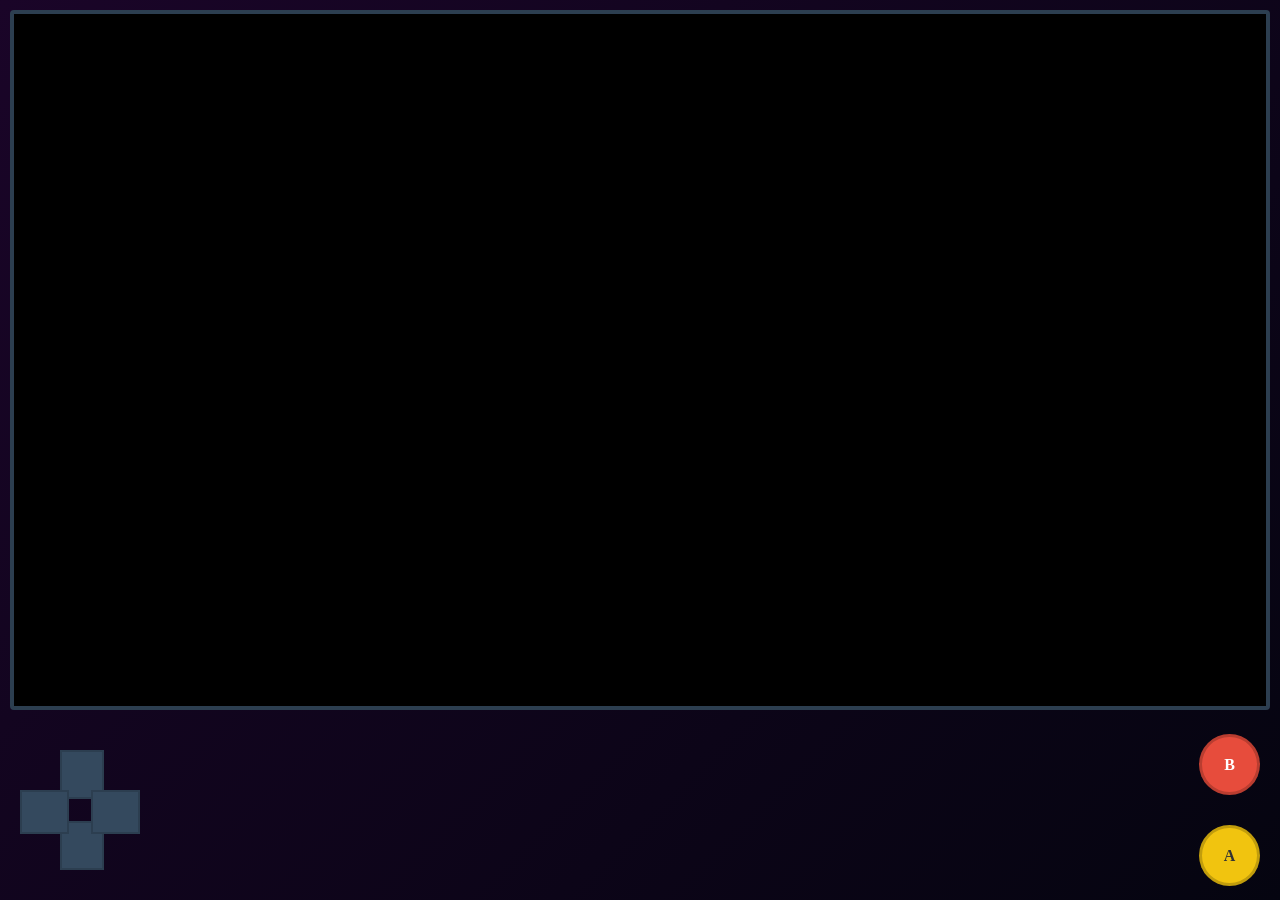
==== index.html @ 2bc15108 "Create index.html" ====
<!DOCTYPE html>
<html lang="en">
<head>
  <meta charset="UTF-8">
  <meta name="viewport" content="width=device-width, initial-scale=1.0, maximum-scale=1.0, user-scalable=no">
  <title>Zodiac_Fusion</title>
  <link rel="manifest" href="manifest.json">
  <style>
    /* CSS: Hardware Layer & Mobile Optimization */
    html, body { 
      width: 100%; height: 100%; margin: 0; padding: 0; 
      background: #050510; overflow: hidden; touch-action: none; 
      user-select: none; -webkit-user-select: none;
    }
    #gameWrapper {
      width: 100%; height: 100%; display: flex; flex-direction: column;
      background: linear-gradient(135deg, #1a0528 0%, #050510 100%);
    }
    /* The Monitor */
    .monitor {
      flex: 1; position: relative; background: #000;
      border: 4px solid #2c3e50; margin: 10px; border-radius: 4px;
      overflow: hidden;
    }
    #gameCanvas { width: 100%; height: 100%; image-rendering: pixelated; }

    /* Control Area (180px) */
    .controls { height: 180px; display: flex; justify-content: space-between; align-items: center; padding: 0 20px; }
    
    /* D-Pad */
    .dpad { position: relative; width: 120px; height: 120px; }
    .d-btn { position: absolute; background: #34495e; border: 2px solid #2c3e50; }
    .up { width: 40px; height: 45px; top: 0; left: 40px; }
    .down { width: 40px; height: 45px; bottom: 0; left: 40px; }
    .left { width: 45px; height: 40px; top: 40px; left: 0; }
    .right { width: 45px; height: 40px; top: 40px; right: 0; }

    /* A/B Buttons: 55px size, 30px gap */
    .ab-btns { display: flex; flex-direction: column; gap: 30px; }
    .btn { 
      width: 55px; height: 55px; border-radius: 50%; color: white; 
      font-weight: bold; border: 3px solid rgba(0,0,0,0.2);
      display: flex; align-items: center; justify-content: center;
    }
    .a-btn { background: #f1c40f; color: #333; }
    .b-btn { background: #e74c3c; }
  </style>
</head>
<body>
  <div id="gameWrapper">
    <div class="monitor">
      <canvas id="gameCanvas"></canvas>
    </div>
    <div class="controls">
      <div class="dpad">
        <div class="d-btn up" id="upBtn"></div>
        <div class="d-btn down" id="downBtn"></div>
        <div class="d-btn left" id="leftBtn"></div>
        <div class="d-btn right" id="rightBtn"></div>
      </div>
      <div class="ab-btns">
        <div class="btn b-btn" id="bBtn">B</div>
        <div class="btn a-btn" id="aBtn">A</div>
      </div>
    </div>
  </div>
  <script type="module" src="main.js"></script>
</body>
</html>
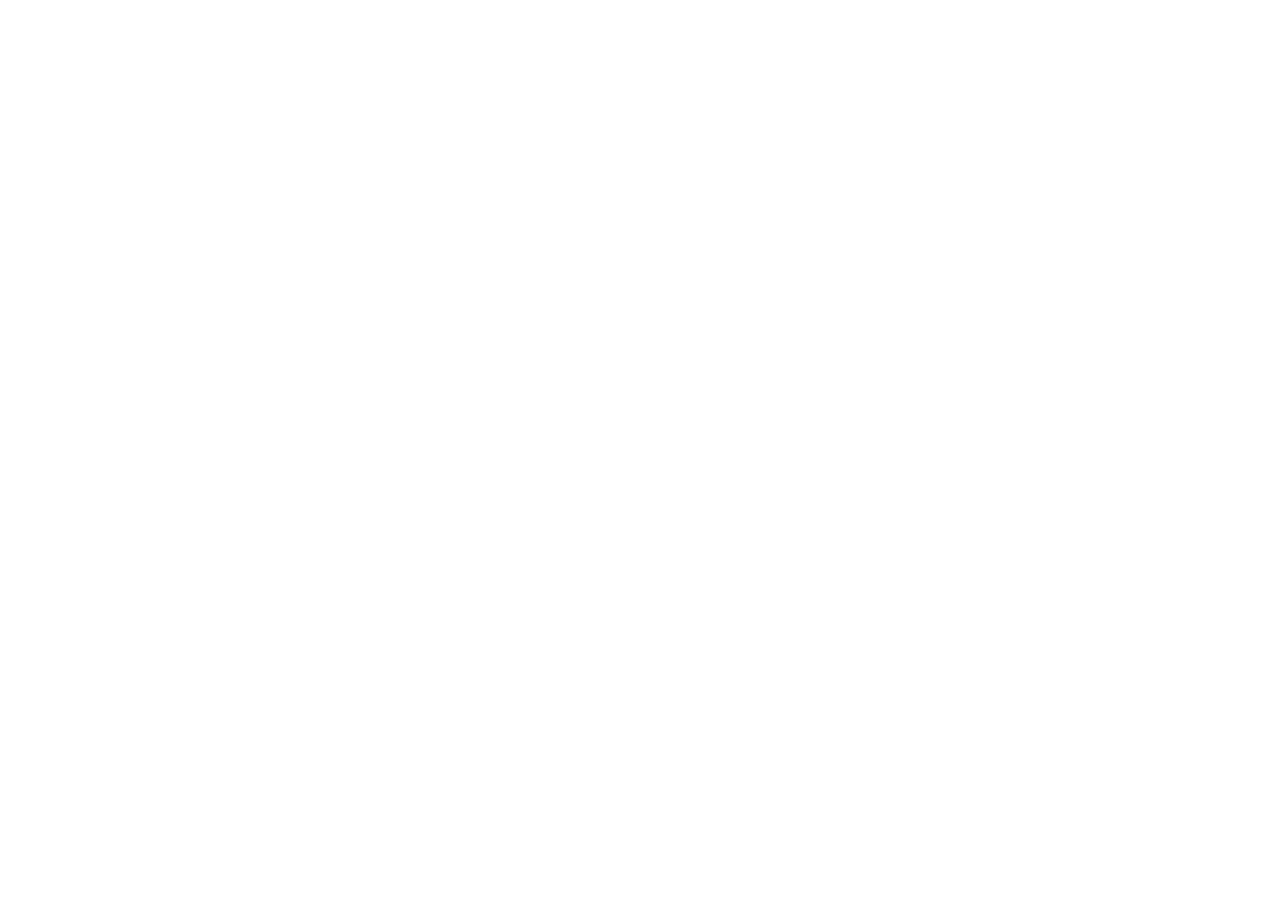
==== commit e369ddc8: "Rename DBM/index.html to index.html" ====
--- a/index.html
+++ b/index.html
@@ -1,69 +1,18 @@
 <!DOCTYPE html>
 <html lang="en">
 <head>
-  <meta charset="UTF-8">
-  <meta name="viewport" content="width=device-width, initial-scale=1.0, maximum-scale=1.0, user-scalable=no">
-  <title>Zodiac_Fusion</title>
-  <link rel="manifest" href="manifest.json">
-  <style>
-    /* CSS: Hardware Layer & Mobile Optimization */
-    html, body { 
-      width: 100%; height: 100%; margin: 0; padding: 0; 
-      background: #050510; overflow: hidden; touch-action: none; 
-      user-select: none; -webkit-user-select: none;
-    }
-    #gameWrapper {
-      width: 100%; height: 100%; display: flex; flex-direction: column;
-      background: linear-gradient(135deg, #1a0528 0%, #050510 100%);
-    }
-    /* The Monitor */
-    .monitor {
-      flex: 1; position: relative; background: #000;
-      border: 4px solid #2c3e50; margin: 10px; border-radius: 4px;
-      overflow: hidden;
-    }
-    #gameCanvas { width: 100%; height: 100%; image-rendering: pixelated; }
-
-    /* Control Area (180px) */
-    .controls { height: 180px; display: flex; justify-content: space-between; align-items: center; padding: 0 20px; }
-    
-    /* D-Pad */
-    .dpad { position: relative; width: 120px; height: 120px; }
-    .d-btn { position: absolute; background: #34495e; border: 2px solid #2c3e50; }
-    .up { width: 40px; height: 45px; top: 0; left: 40px; }
-    .down { width: 40px; height: 45px; bottom: 0; left: 40px; }
-    .left { width: 45px; height: 40px; top: 40px; left: 0; }
-    .right { width: 45px; height: 40px; top: 40px; right: 0; }
-
-    /* A/B Buttons: 55px size, 30px gap */
-    .ab-btns { display: flex; flex-direction: column; gap: 30px; }
-    .btn { 
-      width: 55px; height: 55px; border-radius: 50%; color: white; 
-      font-weight: bold; border: 3px solid rgba(0,0,0,0.2);
-      display: flex; align-items: center; justify-content: center;
-    }
-    .a-btn { background: #f1c40f; color: #333; }
-    .b-btn { background: #e74c3c; }
-  </style>
+    <meta charset="UTF-8">
+    <meta name="viewport" content="width=device-width, initial-scale=1.0, maximum-scale=1.0, user-scalable=no, viewport-fit=cover">
+    <title>Zodiac_Fusion</title>
+    <link rel="manifest" href="manifest.json">
+    <link rel="stylesheet" href="css/style.css">
+    <meta name="theme-color" content="#000000">
+    <meta name="apple-mobile-web-app-capable" content="yes">
 </head>
 <body>
-  <div id="gameWrapper">
-    <div class="monitor">
-      <canvas id="gameCanvas"></canvas>
+    <div id="game-container">
+        <canvas id="gameCanvas"></canvas>
     </div>
-    <div class="controls">
-      <div class="dpad">
-        <div class="d-btn up" id="upBtn"></div>
-        <div class="d-btn down" id="downBtn"></div>
-        <div class="d-btn left" id="leftBtn"></div>
-        <div class="d-btn right" id="rightBtn"></div>
-      </div>
-      <div class="ab-btns">
-        <div class="btn b-btn" id="bBtn">B</div>
-        <div class="btn a-btn" id="aBtn">A</div>
-      </div>
-    </div>
-  </div>
-  <script type="module" src="main.js"></script>
+    <script type="module" src="main.js"></script>
 </body>
 </html>
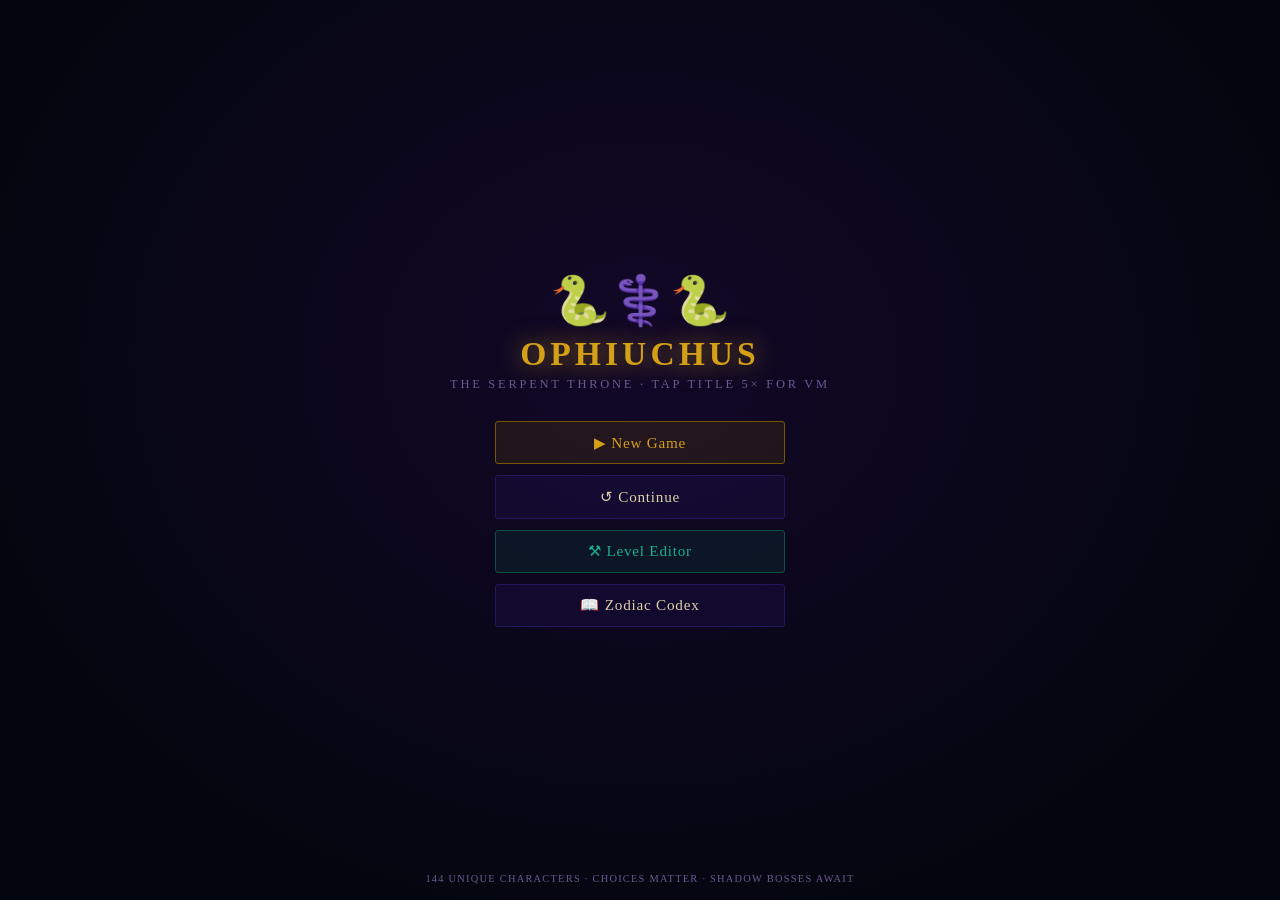
==== commit 748016b6: "Rename ophiuchus-serpent-throne.html to index.html" ====
--- a/index.html
+++ b/index.html
@@ -1,18 +1,1898 @@
 <!DOCTYPE html>
 <html lang="en">
 <head>
-    <meta charset="UTF-8">
-    <meta name="viewport" content="width=device-width, initial-scale=1.0, maximum-scale=1.0, user-scalable=no, viewport-fit=cover">
-    <title>Zodiac_Fusion</title>
-    <link rel="manifest" href="manifest.json">
-    <link rel="stylesheet" href="css/style.css">
-    <meta name="theme-color" content="#000000">
-    <meta name="apple-mobile-web-app-capable" content="yes">
+<meta charset="UTF-8">
+<meta name="viewport" content="width=device-width,initial-scale=1.0,maximum-scale=1.0,user-scalable=no">
+<title>Ophiuchus: Serpent Throne</title>
+<style>
+*,*::before,*::after{box-sizing:border-box;margin:0;padding:0;-webkit-tap-highlight-color:transparent;}
+html,body{width:100%;height:100%;overflow:hidden;background:#04060f;touch-action:manipulation;}
+body{font-family:'Georgia',serif;color:#ddd0a8;overscroll-behavior:none;}
+:root{
+  --bg:#04060f;--panel:#0b0820;--border:#261660;--border-g:#7a5500;
+  --txt:#ddd0a8;--dim:#6a5a90;--bright:#f0e0c0;
+  --gold:#d4a017;--purple:#8b3fe8;--teal:#1aaf8c;
+  --red:#c0392b;--redb:#e74c3c;--shadow:#150330;--green:#27ae60;
+  --blue:#2980b9;--ph:#b048e8;
+}
+#app{width:100vw;height:100vh;display:flex;flex-direction:column;position:relative;overflow:hidden;background:var(--bg);}
+.screen{width:100%;height:100%;display:none;flex-direction:column;overflow:hidden;}
+.screen.active{display:flex;}
+/* MENU */
+#s-menu{justify-content:center;align-items:center;background:radial-gradient(ellipse at 50% 40%,#120828 0%,#04060f 75%);}
+.m-logo{text-align:center;margin-bottom:1.8rem;}
+.m-logo h1{font-size:2.1rem;color:var(--gold);text-shadow:0 0 24px rgba(212,160,23,.7);letter-spacing:.12em;margin-bottom:.25rem;}
+.m-logo .sub{font-size:.78rem;color:var(--dim);letter-spacing:.22em;text-transform:uppercase;}
+.m-logo .art{font-size:3rem;display:block;margin-bottom:.4rem;}
+.m-btns{display:flex;flex-direction:column;gap:.7rem;width:82%;max-width:290px;}
+/* BUTTONS */
+.btn{padding:.72rem 1.4rem;border:1px solid var(--border);background:rgba(38,22,96,.25);color:var(--txt);
+  font-family:'Georgia',serif;font-size:.95rem;cursor:pointer;text-align:center;border-radius:3px;
+  letter-spacing:.05em;transition:background .15s,border-color .15s;user-select:none;}
+.btn:active{background:rgba(139,63,232,.4);border-color:var(--purple);}
+.btn-g{border-color:var(--border-g);background:rgba(122,85,0,.18);color:var(--gold);}
+.btn-g:active{background:rgba(212,160,23,.28);}
+.btn-r{border-color:#5a0808;background:rgba(90,8,8,.2);color:#e07070;}
+.btn-r:active{background:rgba(192,57,43,.35);}
+.btn-t{border-color:#0a5040;background:rgba(10,80,64,.2);color:var(--teal);}
+.btn-t:active{background:rgba(26,175,140,.28);}
+.btn-sm{padding:.45rem .9rem;font-size:.8rem;}
+.btn:disabled{opacity:.35;cursor:default;}
+/* CREATE */
+#s-create{background:var(--bg);overflow-y:auto;}
+.cr-hdr{background:linear-gradient(180deg,#0b0820 0%,transparent 100%);padding:1rem;text-align:center;border-bottom:1px solid var(--border);}
+.cr-hdr h2{color:var(--gold);font-size:1.2rem;}
+.cr-hdr p{color:var(--dim);font-size:.78rem;margin-top:.25rem;}
+.cr-form{padding:1rem;display:flex;flex-direction:column;gap:.95rem;}
+.fg label{display:block;color:var(--dim);font-size:.75rem;letter-spacing:.12em;text-transform:uppercase;margin-bottom:.35rem;}
+.fg input,.fg select{width:100%;padding:.58rem .75rem;background:rgba(11,8,32,.9);border:1px solid var(--border);
+  color:var(--txt);font-family:'Georgia',serif;font-size:.97rem;border-radius:3px;-webkit-appearance:none;appearance:none;}
+.fg input:focus,.fg select:focus{outline:none;border-color:var(--purple);}
+.gp{display:flex;gap:.7rem;}
+.gb{flex:1;padding:.58rem;border:1px solid var(--border);background:transparent;color:var(--dim);
+  font-family:'Georgia',serif;font-size:1.1rem;cursor:pointer;border-radius:3px;text-align:center;}
+.gb.sel{border-color:var(--purple);background:rgba(139,63,232,.2);color:var(--txt);}
+.cpv{background:rgba(11,8,32,.95);border:1px solid var(--border);border-radius:5px;padding:.9rem;text-align:center;}
+.cpv .ci{font-size:2.4rem;margin-bottom:.4rem;}
+.cpv .cn{color:var(--gold);font-size:1.05rem;margin-bottom:.18rem;}
+.cpv .ct{color:var(--purple);font-size:.78rem;margin-bottom:.65rem;}
+.sg{display:grid;grid-template-columns:repeat(3,1fr);gap:.45rem;margin-top:.4rem;}
+.sc{background:rgba(38,22,96,.2);border:1px solid var(--border);border-radius:3px;padding:.35rem;text-align:center;}
+.sc .sl{font-size:.62rem;color:var(--dim);letter-spacing:.08em;}
+.sc .sv{font-size:.97rem;color:var(--txt);}
+/* STORY */
+#s-story{background:var(--bg);justify-content:flex-end;}
+.s-bg{position:absolute;top:0;left:0;right:0;bottom:0;display:flex;flex-direction:column;
+  justify-content:center;align-items:center;pointer-events:none;}
+.s-art{font-size:4.5rem;opacity:.25;}
+.dlg{position:relative;z-index:10;background:rgba(4,6,15,.97);
+  border-top:2px solid var(--border);padding:.9rem;
+  min-height:42vh;max-height:62vh;display:flex;flex-direction:column;}
+.dlg-sp{color:var(--gold);font-size:.8rem;letter-spacing:.12em;text-transform:uppercase;
+  margin-bottom:.45rem;border-bottom:1px solid var(--border);padding-bottom:.35rem;}
+.dlg-tx{color:var(--txt);font-size:.92rem;line-height:1.65;flex:1;margin-bottom:.85rem;
+  white-space:pre-wrap;overflow-y:auto;max-height:200px;}
+.dlg-ch{display:flex;flex-direction:column;gap:.45rem;}
+.ch-btn{padding:.55rem .75rem;background:rgba(38,22,96,.18);border:1px solid var(--border);
+  color:var(--txt);font-family:'Georgia',serif;font-size:.85rem;cursor:pointer;
+  text-align:left;border-radius:3px;line-height:1.4;}
+.ch-btn:active{background:rgba(139,63,232,.28);border-color:var(--purple);}
+.dlg-adv{text-align:center;color:var(--dim);font-size:.72rem;animation:blink 1.6s infinite;cursor:pointer;padding:.3rem;}
+@keyframes blink{0%,100%{opacity:1}50%{opacity:.25}}
+/* BATTLE */
+#s-battle{background:radial-gradient(ellipse at top,#160430 0%,#04060f 65%);flex-direction:column;}
+.bat-hdr{padding:.65rem .9rem;border-bottom:1px solid var(--border);background:rgba(11,8,32,.85);
+  display:flex;justify-content:space-between;align-items:center;}
+.bat-scene{flex:1;display:flex;flex-direction:column;align-items:center;
+  justify-content:space-around;padding:.75rem;gap:.6rem;overflow:hidden;}
+.e-disp{text-align:center;}
+.e-ico{font-size:3.8rem;margin-bottom:.3rem;display:block;}
+.e-nm{color:var(--redb);font-size:1.05rem;font-weight:bold;}
+.hb-wrap{margin-top:.4rem;}
+.hb-lbl{display:flex;justify-content:space-between;font-size:.7rem;color:var(--dim);margin-bottom:.18rem;}
+.hb{height:9px;background:rgba(255,255,255,.08);border-radius:5px;overflow:hidden;}
+.hf{height:100%;border-radius:5px;transition:width .45s;}
+.hf.en{background:linear-gradient(90deg,#7a0808,var(--redb));}
+.hf.pl{background:linear-gradient(90deg,#0a5040,var(--teal));}
+.hf.mp{background:linear-gradient(90deg,#14044a,var(--purple));}
+.bat-log{background:rgba(4,6,15,.92);border:1px solid var(--border);border-radius:5px;
+  padding:.65rem;font-size:.82rem;color:var(--txt);min-height:55px;max-height:70px;
+  overflow-y:auto;width:100%;text-align:center;line-height:1.55;}
+.bat-ft{padding:.65rem;border-top:1px solid var(--border);background:rgba(4,6,15,.97);}
+.act-g{display:grid;grid-template-columns:repeat(2,1fr);gap:.45rem;}
+.sk-btn{padding:.48rem .55rem;border:1px solid var(--border);background:rgba(11,8,32,.85);
+  color:var(--txt);font-family:'Georgia',serif;font-size:.78rem;cursor:pointer;
+  border-radius:3px;text-align:left;width:100%;}
+.sk-btn .sn{font-size:.82rem;color:var(--bright);display:block;margin-bottom:.1rem;}
+.sk-btn .sc2{font-size:.68rem;color:var(--dim);}
+.sk-btn:active:not(:disabled){background:rgba(139,63,232,.28);border-color:var(--purple);}
+.sk-btn:disabled{opacity:.35;}
+.sk-btn.atk{border-color:#5a1010;}
+.sk-btn.dfn{border-color:#0a5040;}
+.sk-btn.itm{border-color:var(--border-g);}
+.sk-btn.fl{border-color:#303030;}
+.sk-btn.sk1{border-color:#3a0860;}
+.sk-btn.sk2{border-color:#3a0860;}
+.sk-btn.sk3{border-color:#3a0860;}
+.sk-btn.sk4{border-color:#3a0860;}
+/* WORLD */
+#s-world{flex-direction:column;background:var(--bg);}
+.w-hdr{padding:.48rem .75rem;border-bottom:1px solid var(--border);display:flex;
+  justify-content:space-between;align-items:center;background:rgba(4,6,15,.97);font-size:.78rem;}
+.w-loc{color:var(--gold);}
+#mapCanvas{display:block;flex:1;width:100%;touch-action:none;}
+.w-ft{padding:.48rem;border-top:1px solid var(--border);background:rgba(4,6,15,.97);
+  display:grid;grid-template-columns:repeat(3,1fr);gap:.35rem;max-width:200px;margin:0 auto;width:100%;}
+.dpad-btn{padding:.5rem;border:1px solid var(--border);background:rgba(38,22,96,.25);
+  color:var(--txt);font-size:.9rem;cursor:pointer;border-radius:3px;text-align:center;}
+.dpad-btn:active{background:rgba(139,63,232,.35);}
+/* EDITOR */
+#s-editor{flex-direction:column;background:var(--bg);}
+.ed-hdr{padding:.48rem .75rem;border-bottom:1px solid var(--border);display:flex;
+  justify-content:space-between;align-items:center;background:rgba(4,6,15,.97);font-size:.82rem;}
+.ed-body{flex:1;display:flex;overflow:hidden;}
+#editorCanvas{flex:1;display:block;touch-action:none;}
+.t-pal{width:56px;background:rgba(11,8,32,.97);border-left:1px solid var(--border);
+  overflow-y:auto;padding:.2rem;display:flex;flex-direction:column;gap:.2rem;}
+.tb{width:44px;height:44px;border:2px solid transparent;background:rgba(38,22,96,.2);
+  font-size:1.3rem;cursor:pointer;border-radius:3px;display:flex;align-items:center;
+  justify-content:center;padding:0;}
+.tb.sel{border-color:var(--gold);}
+.ed-ft{padding:.45rem;border-top:1px solid var(--border);display:flex;gap:.4rem;
+  background:rgba(4,6,15,.97);flex-wrap:wrap;align-items:center;}
+.ed-ft select{background:rgba(11,8,32,.9);border:1px solid var(--border);color:var(--txt);
+  padding:.3rem;border-radius:3px;font-size:.78rem;font-family:'Georgia',serif;}
+/* CHAR SHEET */
+#s-char{overflow-y:auto;background:var(--bg);}
+.cs-hdr{padding:.9rem;border-bottom:1px solid var(--border);text-align:center;
+  background:linear-gradient(180deg,#0b0820 0%,transparent 100%);}
+.cs-body{padding:1rem;}
+.sec-t{color:var(--gold);font-size:.75rem;letter-spacing:.15em;text-transform:uppercase;
+  margin-bottom:.45rem;border-bottom:1px solid var(--border);padding-bottom:.22rem;margin-top:.75rem;}
+/* END */
+#s-end{justify-content:center;align-items:center;padding:1.5rem;overflow-y:auto;
+  background:radial-gradient(ellipse at center,#0b0820 0%,#04060f 70%);}
+.end-wrap{text-align:center;max-width:360px;}
+.end-t{font-size:1.4rem;color:var(--gold);margin-bottom:.75rem;}
+.end-tx{color:var(--txt);line-height:1.72;margin-bottom:1.2rem;font-size:.92rem;}
+/* CODEX */
+#s-codex{overflow-y:auto;background:var(--bg);}
+.cod-hdr{padding:.9rem;border-bottom:1px solid var(--border);text-align:center;}
+.cod-body{padding:.9rem;}
+.cod-card{background:rgba(11,8,32,.85);border:1px solid var(--border);border-radius:4px;
+  padding:.7rem;margin-bottom:.6rem;}
+.cod-card h3{color:var(--gold);font-size:.9rem;margin-bottom:.25rem;}
+.cod-card p{color:var(--dim);font-size:.78rem;line-height:1.5;}
+/* NOTIF */
+.notif{position:fixed;top:.8rem;left:50%;transform:translateX(-50%);
+  background:rgba(11,8,32,.97);border:1px solid var(--gold);color:var(--gold);
+  padding:.45rem .9rem;border-radius:4px;font-size:.82rem;z-index:999;
+  opacity:0;transition:opacity .25s;pointer-events:none;white-space:nowrap;
+  max-width:90vw;text-align:center;}
+.notif.show{opacity:1;}
+/* DIVIDER */
+hr.d{border:none;border-top:1px solid var(--border);margin:.65rem 0;}
+/* Scrollbar */
+::-webkit-scrollbar{width:3px;}
+::-webkit-scrollbar-track{background:transparent;}
+::-webkit-scrollbar-thumb{background:var(--border);border-radius:2px;}
+/* Status badges */
+.sts{display:flex;gap:.3rem;flex-wrap:wrap;margin-bottom:.4rem;}
+.st-b{background:rgba(38,22,96,.3);border:1px solid var(--border);border-radius:3px;
+  padding:.15rem .4rem;font-size:.68rem;color:var(--dim);}
+.st-b span{color:var(--txt);}
+/* BOSS TITLE */
+.boss-tag{font-size:.65rem;letter-spacing:.15em;text-transform:uppercase;color:var(--redb);
+  margin-bottom:.18rem;}
+/* ═══ printf() VM CONSOLE ═══ */
+#vm-ov{display:none;position:fixed;bottom:0;left:0;right:0;z-index:600;
+  height:58vh;background:#020408;border-top:2px solid #1aaf8c;
+  flex-direction:column;font-family:monospace;box-shadow:0 -8px 32px rgba(26,175,140,.2);}
+#vm-ov.open{display:flex;}
+.vm-hdr{padding:.45rem .75rem;border-bottom:1px solid rgba(26,175,140,.25);
+  background:rgba(0,20,10,.95);display:flex;justify-content:space-between;align-items:center;
+  flex-shrink:0;}
+.vm-hdr-l{color:#1aaf8c;font-size:.78rem;letter-spacing:.1em;}
+.vm-hdr-r{display:flex;gap:.4rem;align-items:center;}
+.vm-hdr-r button{background:none;border:none;cursor:pointer;font-size:.85rem;padding:.2rem .4rem;
+  border-radius:3px;font-family:monospace;}
+.vm-out{flex:1;overflow-y:auto;padding:.6rem .75rem;background:#020408;}
+.vm-ln{font-family:monospace;font-size:.74rem;line-height:1.55;white-space:pre-wrap;
+  word-break:break-all;color:#c0b8d8;}
+.vm-in-row{display:flex;gap:.5rem;align-items:center;padding:.42rem .75rem;
+  border-top:1px solid rgba(26,175,140,.2);background:rgba(0,20,10,.9);flex-shrink:0;}
+.vm-prompt{color:#1aaf8c;font-size:.8rem;letter-spacing:.05em;}
+#vm-in{flex:1;background:transparent;border:none;color:#ddd0a8;
+  font-family:monospace;font-size:.8rem;outline:none;}
+.vm-run{padding:.25rem .6rem;background:rgba(26,175,140,.18);border:1px solid #1aaf8c;
+  color:#1aaf8c;cursor:pointer;border-radius:3px;font-size:.74rem;font-family:monospace;}
+.vm-quick{display:flex;flex-wrap:wrap;gap:.28rem;padding:.35rem .5rem;
+  background:rgba(0,16,8,.7);border-top:1px solid rgba(26,175,140,.08);flex-shrink:0;}
+.vmq{padding:.16rem .42rem;background:rgba(26,175,140,.08);border:1px solid rgba(26,175,140,.22);
+  color:#1aaf8c;cursor:pointer;border-radius:3px;font-size:.64rem;font-family:monospace;}
+.vmq:active{background:rgba(26,175,140,.22);}
+/* Secret-tap glow on ⚕ */
+.secret-tap{color:var(--gold);animation:pulse-gold .3s ease;}
+@keyframes pulse-gold{0%,100%{opacity:1}50%{opacity:.3;color:#fff;}}
+</style>
 </head>
 <body>
-    <div id="game-container">
-        <canvas id="gameCanvas"></canvas>
+<div id="app">
+<!-- ═══ MENU ═══ -->
+<div id="s-menu" class="screen active">
+  <div class="m-logo">
+    <span class="art">🐍⚕️🐍</span>
+    <h1 id="secret-h1" onclick="secretTap()" style="cursor:pointer">OPHIUCHUS</h1>
+    <div class="sub">The Serpent Throne · Tap title 5× for VM</div>
+  </div>
+  <div class="m-btns">
+    <button class="btn btn-g" onclick="startNew()">▶ New Game</button>
+    <button class="btn" onclick="loadGame()">↺ Continue</button>
+    <button class="btn btn-t" onclick="openEditor()">⚒ Level Editor</button>
+    <button class="btn" onclick="openCodex()">📖 Zodiac Codex</button>
+  </div>
+  <div style="position:absolute;bottom:1rem;width:100%;text-align:center;
+    color:var(--dim);font-size:.65rem;letter-spacing:.12em">
+    144 UNIQUE CHARACTERS · CHOICES MATTER · SHADOW BOSSES AWAIT
+  </div>
+</div>
+
+<!-- ═══ CREATE ═══ -->
+<div id="s-create" class="screen">
+  <div class="cr-hdr">
+    <h2>⚕️ Forge Your Destiny</h2>
+    <p>Birth month &amp; year determine your power — 144 possible souls</p>
+  </div>
+  <div class="cr-form">
+    <div class="fg"><label>Your Name</label>
+      <input id="in-name" type="text" placeholder="Enter your name" maxlength="18" oninput="handleNameInput(this.value)">
     </div>
-    <script type="module" src="main.js"></script>
+    <div class="fg"><label>Gender</label>
+      <div class="gp">
+        <button class="gb sel" id="gb-m" onclick="selGender('M')">♂ Male</button>
+        <button class="gb" id="gb-f" onclick="selGender('F')">♀ Female</button>
+      </div>
+    </div>
+    <div class="fg"><label>Birth Month</label>
+      <select id="in-mo" onchange="updatePrev()">
+        <option value="1">January — Capricorn ♑</option>
+        <option value="2">February — Aquarius ♒</option>
+        <option value="3">March — Pisces ♓</option>
+        <option value="4">April — Aries ♈</option>
+        <option value="5">May — Taurus ♉</option>
+        <option value="6">June — Gemini ♊</option>
+        <option value="7">July — Cancer ♋</option>
+        <option value="8">August — Leo ♌</option>
+        <option value="9">September — Virgo ♍</option>
+        <option value="10">October — Libra ♎</option>
+        <option value="11">November — Scorpio ♏</option>
+        <option value="12">December — Sagittarius ♐</option>
+      </select>
+    </div>
+    <div class="fg"><label>Birth Year</label>
+      <input id="in-yr" type="number" placeholder="e.g. 1990" min="1900" max="2025" value="1990" oninput="updatePrev()">
+    </div>
+    <div class="cpv">
+      <div class="ci" id="pv-ico">🌑⚕️🌑</div>
+      <div class="cn" id="pv-nm">Enter your name</div>
+      <div class="ct" id="pv-tt">Choose month and year</div>
+      <hr class="d">
+      <div class="sg" id="pv-st"></div>
+      <div style="margin-top:.7rem;font-size:.78rem;color:var(--dim)" id="pv-sk"></div>
+    </div>
+    <button class="btn btn-g" onclick="confirmChar()">⚔ Enter the Shattered Realm</button>
+    <button class="btn" onclick="SS('menu')">← Back</button>
+  </div>
+</div>
+
+<!-- ═══ STORY ═══ -->
+<div id="s-story" class="screen">
+  <div class="s-bg"><div class="s-art" id="s-art">🌑</div></div>
+  <div class="dlg">
+    <div class="dlg-sp" id="dlg-sp">OPHIUCHUS</div>
+    <div class="dlg-tx" id="dlg-tx"></div>
+    <div class="dlg-ch" id="dlg-ch"></div>
+    <div class="dlg-adv" id="dlg-adv" onclick="advance()" style="display:none">▼ Tap to continue</div>
+  </div>
+</div>
+
+<!-- ═══ BATTLE ═══ -->
+<div id="s-battle" class="screen">
+  <div class="bat-hdr">
+    <div style="font-size:.75rem;color:var(--dim)">⚔ BATTLE</div>
+    <div style="font-size:.85rem" id="bt-ch">Chapter 1</div>
+  </div>
+  <div class="bat-scene">
+    <div class="e-disp">
+      <div class="boss-tag" id="bt-tag" style="display:none">⚠ SHADOW BOSS ⚠</div>
+      <span class="e-ico" id="bt-ei">👾</span>
+      <div class="e-nm" id="bt-en">Shadow Beast</div>
+      <div class="hb-wrap" style="width:220px">
+        <div class="hb-lbl"><span>HP</span><span id="bt-ehp">???</span></div>
+        <div class="hb"><div class="hf en" id="bt-ebar" style="width:100%"></div></div>
+      </div>
+    </div>
+    <div class="sts" id="bt-sts" style="justify-content:center"></div>
+    <div class="bat-log" id="bt-log">Prepare for battle!</div>
+    <div style="text-align:center;width:100%">
+      <div style="font-size:.82rem;color:var(--dim);margin-bottom:.28rem" id="bt-pn">Hero</div>
+      <div class="hb-wrap">
+        <div class="hb-lbl"><span>HP</span><span id="bt-php">100/100</span></div>
+        <div class="hb"><div class="hf pl" id="bt-pbar" style="width:100%"></div></div>
+      </div>
+      <div class="hb-wrap" style="margin-top:.28rem">
+        <div class="hb-lbl"><span>MP</span><span id="bt-pmp">50/50</span></div>
+        <div class="hb"><div class="hf mp" id="bt-pmbar" style="width:100%"></div></div>
+      </div>
+    </div>
+  </div>
+  <div class="bat-ft">
+    <div class="act-g" id="bt-act"></div>
+  </div>
+</div>
+
+<!-- ═══ WORLD ═══ -->
+<div id="s-world" class="screen">
+  <div class="w-hdr">
+    <div class="w-loc" id="w-loc">The Shattered Realm</div>
+    <div style="display:flex;gap:.4rem">
+      <button class="btn btn-sm" onclick="showChar()">👤</button>
+      <button class="btn btn-sm" onclick="saveGame();notify('💾 Saved!')">💾</button>
+      <button class="btn btn-sm" style="color:var(--teal);border-color:#0a5040" onclick="openVM()">printf()</button>
+      <button class="btn btn-sm" onclick="SS('menu')">≡</button>
+    </div>
+  </div>
+  <canvas id="mapCanvas"></canvas>
+  <div class="w-ft">
+    <div></div><button class="dpad-btn" onclick="mv(0,-1)">▲</button><div></div>
+    <button class="dpad-btn" onclick="mv(-1,0)">◀</button>
+    <button id="oph-center" onclick="secretTap()" style="display:flex;align-items:center;justify-content:center;
+      font-size:.75rem;background:rgba(38,22,96,.2);border:1px solid var(--border);
+      border-radius:3px;cursor:pointer;color:var(--gold);transition:color .2s">⚕</button>
+    <button class="dpad-btn" onclick="mv(1,0)">▶</button>
+    <div></div><button class="dpad-btn" onclick="mv(0,1)">▼</button><div></div>
+  </div>
+</div>
+
+<!-- ═══ EDITOR ═══ -->
+<div id="s-editor" class="screen">
+  <div class="ed-hdr">
+    <button class="btn btn-sm" onclick="SS('menu')">← Back</button>
+    <span style="color:var(--gold)">Level Editor</span>
+    <div style="display:flex;gap:.3rem">
+      <button class="btn btn-sm btn-t" onclick="saveMap()">Save</button>
+      <button class="btn btn-sm" onclick="loadMap()">Load</button>
+      <button class="btn btn-sm btn-r" onclick="clearMap()">Clear</button>
+    </div>
+  </div>
+  <div class="ed-body">
+    <canvas id="editorCanvas"></canvas>
+    <div class="t-pal" id="t-pal"></div>
+  </div>
+  <div class="ed-ft">
+    <select id="ed-sz">
+      <option value="10">10×10</option>
+      <option value="15" selected>15×15</option>
+      <option value="20">20×20</option>
+    </select>
+    <select id="ed-dif">
+      <option value=".7">Easy</option>
+      <option value="1" selected>Normal</option>
+      <option value="1.5">Hard</option>
+      <option value="2">Nightmare</option>
+    </select>
+    <button class="btn btn-sm btn-g" onclick="testMap()">▶ Test</button>
+  </div>
+</div>
+
+<!-- ═══ CHAR SHEET ═══ -->
+<div id="s-char" class="screen">
+  <div class="cs-hdr">
+    <div style="font-size:2.2rem" id="cs-ico">🌑</div>
+    <div style="color:var(--gold);font-size:1.05rem;margin-top:.4rem" id="cs-nm">Hero</div>
+    <div style="color:var(--purple);font-size:.78rem" id="cs-tt">The Unknown</div>
+  </div>
+  <div class="cs-body" id="cs-bd"></div>
+  <div style="padding:1rem"><button class="btn" onclick="goBack()">← Back</button></div>
+</div>
+
+<!-- ═══ ENDING ═══ -->
+<div id="s-end" class="screen">
+  <div class="end-wrap">
+    <div class="end-t" id="e-t">THE END</div>
+    <div style="font-size:3rem;margin-bottom:.8rem" id="e-ico">🌟</div>
+    <div class="end-tx" id="e-tx"></div>
+    <div style="font-size:.78rem;color:var(--dim);margin-bottom:1.2rem" id="e-st"></div>
+    <button class="btn btn-g" onclick="SS('menu')">↺ Play Again</button>
+  </div>
+</div>
+
+<!-- ═══ CODEX ═══ -->
+<div id="s-codex" class="screen">
+  <div class="cod-hdr">
+    <div style="font-size:1.8rem">📖</div>
+    <div style="color:var(--gold);font-size:1.05rem;margin-top:.3rem">Zodiac Codex</div>
+    <div style="color:var(--dim);font-size:.75rem;margin-top:.2rem">144 Fusions · Two Traditions · One Realm</div>
+  </div>
+  <div class="cod-body" id="cod-bd"></div>
+  <div style="padding:1rem"><button class="btn" onclick="SS('menu')">← Back</button></div>
+</div>
+</div>
+
+<!-- ═══ printf() VM CONSOLE OVERLAY ═══ -->
+<div id="vm-ov">
+  <div class="vm-hdr">
+    <div class="vm-hdr-l">◈ printf() VM
+      <span style="color:#6a5a90;margin-left:.5rem;font-size:.68rem">quaterbase4i · p=00 d=01 b=10 q=11 · 256-byte memory</span>
+    </div>
+    <div class="vm-hdr-r">
+      <button onclick="vmExec('sig')" style="color:#d4a017;border:1px solid #7a5500;
+        background:rgba(122,85,0,.15);padding:.2rem .5rem">sig</button>
+      <button onclick="vmExec('stats')" style="color:#8b3fe8;border:1px solid #3a0860;
+        background:rgba(58,8,96,.15);padding:.2rem .5rem">stats</button>
+      <button onclick="closeVM()" style="color:#e74c3c;font-size:1rem">✕</button>
+    </div>
+  </div>
+  <div class="vm-out" id="vm-out"></div>
+  <div class="vm-quick">
+    <button class="vmq" onclick="vmExec('help')">help</button>
+    <button class="vmq" onclick="vmExec('encode 255')">enc 255</button>
+    <button class="vmq" onclick="vmExec('decode pdbq')">dec pdbq</button>
+    <button class="vmq" onclick="vmExec('imag pdbq')">×i pdbq</button>
+    <button class="vmq" onclick="vmExec('shadow pdbq')">~ pdbq</button>
+    <button class="vmq" onclick="vmExec('complex pdbq')">cplx pdbq</button>
+    <button class="vmq" onclick="vmExec('dump')">dump</button>
+    <button class="vmq" onclick="vmExec('cheat hp')">cheat hp</button>
+    <button class="vmq" onclick="vmExec('cheat mp')">cheat mp</button>
+    <button class="vmq" onclick="vmExec('cheat xp')">cheat xp</button>
+  </div>
+  <div class="vm-in-row">
+    <span class="vm-prompt">printf &gt;</span>
+    <input id="vm-in" placeholder='printf("ATK=%d arc=%q", ATK, ATK)'
+           onkeydown="if(event.key==='Enter')runVM()">
+    <button class="vm-run" onclick="runVM()">RUN</button>
+  </div>
+</div>
+
+<div class="notif" id="notif"></div>
+
+<script>
+// ═══════════════════════════════════════════════════
+//  DATA: WESTERN ZODIAC (month 1–12)
+// ═══════════════════════════════════════════════════
+const WZ=[null,
+ {m:1,name:'Capricorn',sym:'♑',el:'Earth',q:'Cardinal',c:'#8B7355',ic:'🏔️',desc:'The Mountain Sovereign — enduring and ambitious'},
+ {m:2,name:'Aquarius',sym:'♒',el:'Air',q:'Fixed',c:'#5B8DCC',ic:'⚡',desc:'The Storm Rebel — visionary and revolutionary'},
+ {m:3,name:'Pisces',sym:'♓',el:'Water',q:'Mutable',c:'#5CC8CC',ic:'🌊',desc:'The Dream Drifter — mystical and empathic'},
+ {m:4,name:'Aries',sym:'♈',el:'Fire',q:'Cardinal',c:'#CC4444',ic:'🔥',desc:'The War Spark — bold and pioneering'},
+ {m:5,name:'Taurus',sym:'♉',el:'Earth',q:'Fixed',c:'#7B9B4C',ic:'🌿',desc:'The Iron Root — steadfast and resolute'},
+ {m:6,name:'Gemini',sym:'♊',el:'Air',q:'Mutable',c:'#CCBB44',ic:'💫',desc:'The Twin Wind — quick and mercurial'},
+ {m:7,name:'Cancer',sym:'♋',el:'Water',q:'Cardinal',c:'#9999CC',ic:'🌙',desc:'The Moon Tide — protective and intuitive'},
+ {m:8,name:'Leo',sym:'♌',el:'Fire',q:'Fixed',c:'#DDA000',ic:'☀️',desc:'The Solar Mane — regal and passionate'},
+ {m:9,name:'Virgo',sym:'♍',el:'Earth',q:'Mutable',c:'#88AA66',ic:'🌾',desc:'The Harvest Mind — precise and devoted'},
+ {m:10,name:'Libra',sym:'♎',el:'Air',q:'Cardinal',c:'#CC88BB',ic:'⚖️',desc:'The Scale Wind — just and harmonious'},
+ {m:11,name:'Scorpio',sym:'♏',el:'Water',q:'Fixed',c:'#882244',ic:'🦂',desc:'The Deep Sting — intense and transformative'},
+ {m:12,name:'Sagittarius',sym:'♐',el:'Fire',q:'Mutable',c:'#CC7733',ic:'🏹',desc:'The Arrow Star — adventurous and philosophical'},
+];
+
+// ═══════════════════════════════════════════════════
+//  DATA: CHINESE ZODIAC (year)
+// ═══════════════════════════════════════════════════
+const CZ=[
+ {i:0,name:'Rat',el:'Water',ic:'🐀',yang:true,desc:'Cunning survivor, master of adaptation and wit'},
+ {i:1,name:'Ox',el:'Earth',ic:'🐂',yang:false,desc:'Tireless strength, immovable will and patience'},
+ {i:2,name:'Tiger',el:'Wood',ic:'🐅',yang:true,desc:'Fearless hunter, born to lead by raw courage'},
+ {i:3,name:'Rabbit',el:'Wood',ic:'🐇',yang:false,desc:'Swift grace, keeper of secrets and quiet wisdom'},
+ {i:4,name:'Dragon',el:'Earth',ic:'🐉',yang:true,desc:'Divine power, shaper of fate and legend'},
+ {i:5,name:'Snake',el:'Fire',ic:'🐍',yang:false,desc:'Coiled wisdom, seeker of deep hidden truth'},
+ {i:6,name:'Horse',el:'Fire',ic:'🐴',yang:true,desc:'Wild freedom, thundering spirit unbound'},
+ {i:7,name:'Goat',el:'Earth',ic:'🐐',yang:false,desc:'Creative calm, gentle strength of a healer'},
+ {i:8,name:'Monkey',el:'Metal',ic:'🐒',yang:true,desc:'Brilliant trickster, inventor and improviser'},
+ {i:9,name:'Rooster',el:'Metal',ic:'🐓',yang:false,desc:'Keen observer, unyielding in honor and duty'},
+ {i:10,name:'Dog',el:'Earth',ic:'🐕',yang:true,desc:'Loyal guardian, faithful heart beyond measure'},
+ {i:11,name:'Pig',el:'Water',ic:'🐖',yang:false,desc:'Generous spirit, deep compassion for all life'},
+];
+
+// ═══════════════════════════════════════════════════
+//  DATA: SHADOW BOSSES (12 + Chimera)
+// ═══════════════════════════════════════════════════
+const SB=[
+ {id:'s_rat',name:'Shadow Rat',ic:'🐀',isBoss:true,stats:{HP:210,ATK:40,DEF:18,SPD:44,MP:60},
+  sk:['void_bite','shadow_dash','poison_mist'],desc:'Void-wraith of scurrying darkness — feeds on doubt and stolen moments'},
+ {id:'s_ox',name:'Shadow Ox',ic:'🐂',isBoss:true,stats:{HP:290,ATK:52,DEF:42,SPD:18,MP:40},
+  sk:['crush','iron_wall','trample'],desc:'Darkness given immovable form — it shatters light with absolute patience'},
+ {id:'s_tiger',name:'Shadow Tiger',ic:'🐅',isBoss:true,stats:{HP:240,ATK:58,DEF:26,SPD:46,MP:50},
+  sk:['void_claw','predator_leap','roar_fear'],desc:'Hunger given form — stalks the edges of fractured reality'},
+ {id:'s_rabbit',name:'Shadow Rabbit',ic:'🐇',isBoss:true,stats:{HP:195,ATK:43,DEF:22,SPD:58,MP:82},
+  sk:['blink_strike','illusion_hex','lunar_drain'],desc:'A beautiful lie that steals your soul with a smile'},
+ {id:'s_dragon',name:'Shadow Dragon',ic:'🐉',isBoss:true,stats:{HP:330,ATK:68,DEF:36,SPD:30,MP:95},
+  sk:['void_breath','chaos_wing','shadow_aura'],desc:'Corrupted majesty — the fallen divine, splendor turned to void'},
+ {id:'s_snake',name:'Shadow Snake',ic:'🐍',isBoss:true,stats:{HP:215,ATK:49,DEF:30,SPD:38,MP:105},
+  sk:['venom_fang','coil_crush','mind_pierce'],desc:'Ancient corruption whispering madness into reason'},
+ {id:'s_horse',name:'Shadow Horse',ic:'🐴',isBoss:true,stats:{HP:245,ATK:60,DEF:22,SPD:62,MP:46},
+  sk:['void_charge','stampede','nightmare_spd'],desc:'Darkness racing to trample every remaining light'},
+ {id:'s_goat',name:'Shadow Goat',ic:'🐐',isBoss:true,stats:{HP:205,ATK:46,DEF:48,SPD:24,MP:78},
+  sk:['null_heal','dark_barrier','soul_drain'],desc:'Corrupted mercy — devours instead of saves'},
+ {id:'s_monkey',name:'Shadow Monkey',ic:'🐒',isBoss:true,stats:{HP:225,ATK:54,DEF:28,SPD:52,MP:88},
+  sk:['chaos_trick','copy_skill','void_bombs'],desc:'Maddened genius — unravels reality itself as play'},
+ {id:'s_rooster',name:'Shadow Rooster',ic:'🐓',isBoss:true,stats:{HP:235,ATK:58,DEF:38,SPD:35,MP:62},
+  sk:['null_dawn','shadow_cry','feather_storm'],desc:'The cry that silences all hope at the break of void-dawn'},
+ {id:'s_dog',name:'Shadow Dog',ic:'🐕',isBoss:true,stats:{HP:255,ATK:54,DEF:44,SPD:32,MP:56},
+  sk:['betrayal_bite','void_loyalty','cursed_howl'],desc:'Devotion twisted into devouring — love as a weapon'},
+ {id:'s_pig',name:'Shadow Pig',ic:'🐖',isBoss:true,stats:{HP:265,ATK:48,DEF:40,SPD:22,MP:92},
+  sk:['null_feast','consume_light','abyss_pull'],desc:'Bottomless void hunger — it eats until nothing remains'},
+];
+
+const CHIMERA={
+ id:'chimera',name:'Shadow Chimera',ic:'🌑',isBoss:true,isFinal:true,
+ stats:{HP:900,ATK:92,DEF:72,SPD:56,MP:220},
+ sk:['void_all','chaos_absorb','final_void','all_shadow'],
+ desc:'All twelve shadows fused into one — the absolute end of every world',
+ phases:[{pct:.66,msg:'The Chimera writhes — its form multiplies!',mul:1.2},{pct:.33,msg:'FINAL FORM — all void awakens!',mul:1.5}]
+};
+
+// Wild enemies for overworld encounters
+const WE=[
+ {id:'void_shard',name:'Void Shard',ic:'💠',stats:{HP:85,ATK:22,DEF:10,SPD:28,MP:20},sk:['strike'],desc:'Fragment of shattered reality'},
+ {id:'ghost_flame',name:'Ghost Flame',ic:'🕯️',stats:{HP:95,ATK:28,DEF:8,SPD:32,MP:42},sk:['fire_lick','soul_burn'],desc:'Lost soul wandering the void'},
+ {id:'void_hound',name:'Void Hound',ic:'🐾',stats:{HP:125,ATK:34,DEF:15,SPD:36,MP:16},sk:['void_bite','savage_rush'],desc:'Shadow beast that hunts wanderers'},
+ {id:'stone_doll',name:'Stone Doll',ic:'🗿',stats:{HP:155,ATK:26,DEF:42,SPD:8,MP:12},sk:['crush','stone_skin'],desc:'Animated remnant of the dead age'},
+ {id:'mirror_twin',name:'Mirror Twin',ic:'🪞',stats:{HP:105,ATK:36,DEF:18,SPD:30,MP:62},sk:['copy_skill','illusion_hex'],desc:'Dark reflection of the wanderer'},
+];
+
+// ═══════════════════════════════════════════════════
+//  DATA: SKILLS
+// ═══════════════════════════════════════════════════
+const SK={
+ fire_strike:{n:'Solar Strike',c:8,t:'dmg',m:1.7,el:'Fire',d:'Blazing direct hit',ic:'🔥'},
+ fire_aoe:{n:'Corona Burst',c:15,t:'dmg_debuff',m:1.4,el:'Fire',d:'Blast + lowers enemy ATK',ic:'☀️'},
+ earth_shield:{n:'Stone Guard',c:6,t:'buff',st:'DEF',bv:.35,tr:2,d:'Raise DEF 35% for 2 turns',ic:'🛡️'},
+ earth_quake:{n:'Terra Shatter',c:14,t:'dmg_pierce',m:1.5,p:.5,el:'Earth',d:'Pierces 50% of DEF',ic:'🏔️'},
+ air_slash:{n:'Gale Blade',c:9,t:'dmg_spd',m:1.6,el:'Air',d:'Fast slash + raise SPD',ic:'💨'},
+ air_dodge:{n:'Zephyr Veil',c:10,t:'evade',d:'Evade next enemy attack',ic:'🌀'},
+ water_heal:{n:'Tidal Mend',c:12,t:'heal',pct:.38,d:'Restore 38% max HP',ic:'💧'},
+ water_drain:{n:'Deep Pull',c:13,t:'drain',m:1.35,d:'Drain HP from enemy to self',ic:'🌊'},
+ wood_grow:{n:'Life Surge',c:8,t:'regen',pct:.1,tr:3,d:'Regen 10% HP/turn × 3',ic:'🌿'},
+ wood_thorn:{n:'Thorn Lash',c:10,t:'dmg_dot',m:1.5,el:'Wood',d:'Damage + poison DoT',ic:'🌾'},
+ metal_cut:{n:'Iron Edge',c:9,t:'dmg',m:1.85,el:'Metal',d:'Precise cut — highest base damage',ic:'⚔️'},
+ metal_luck:{n:'Fortune Flip',c:7,t:'buff',st:'LCK',bv:1.0,tr:2,d:'Double LCK for 2 turns',ic:'🍀'},
+ serpent_bind:{n:'Serpent Bind',c:18,t:'stun',m:1.15,d:'Serpent coil — stuns for 1 turn',ic:'🐍'},
+ // Enemy skills
+ strike:{n:'Strike',c:0,t:'dmg',m:1.0,ic:'💥'},
+ void_bite:{n:'Void Bite',c:5,t:'dmg',m:1.3,ic:'🌑'},
+ shadow_dash:{n:'Shadow Dash',c:8,t:'dmg',m:1.55,ic:'💨'},
+ poison_mist:{n:'Poison Mist',c:10,t:'dmg_dot',m:.85,ic:'☠️'},
+ crush:{n:'Crush',c:5,t:'dmg',m:1.45,ic:'💢'},
+ iron_wall:{n:'Iron Wall',c:8,t:'buff',st:'DEF',bv:.55,tr:2,ic:'🛡️'},
+ trample:{n:'Trample',c:12,t:'dmg',m:1.85,ic:'🐾'},
+ void_claw:{n:'Void Claw',c:8,t:'dmg',m:1.65,ic:'🌑'},
+ predator_leap:{n:'Predator Leap',c:10,t:'dmg',m:2.05,ic:'⬆️'},
+ roar_fear:{n:'Roar of Fear',c:12,t:'debuff',st:'ATK',rv:.22,tr:2,ic:'😱'},
+ blink_strike:{n:'Blink Strike',c:8,t:'dmg',m:1.55,ic:'✨'},
+ illusion_hex:{n:'Illusion Hex',c:12,t:'debuff',st:'DEF',rv:.3,tr:2,ic:'🪞'},
+ lunar_drain:{n:'Lunar Drain',c:15,t:'drain',m:1.25,ic:'🌙'},
+ void_breath:{n:'Void Breath',c:15,t:'dmg',m:2.05,ic:'💨'},
+ chaos_wing:{n:'Chaos Wing',c:12,t:'dmg',m:1.75,ic:'🌀'},
+ shadow_aura:{n:'Shadow Aura',c:18,t:'buff',st:'ATK',bv:.35,tr:3,ic:'🌑'},
+ venom_fang:{n:'Venom Fang',c:10,t:'dmg_dot',m:1.45,ic:'☠️'},
+ coil_crush:{n:'Coil Crush',c:14,t:'dmg',m:1.65,ic:'🐍'},
+ mind_pierce:{n:'Mind Pierce',c:16,t:'dmg_pierce',m:1.55,p:.85,ic:'🧠'},
+ void_charge:{n:'Void Charge',c:12,t:'dmg',m:1.95,ic:'⚡'},
+ stampede:{n:'Stampede',c:18,t:'dmg',m:2.25,ic:'🐴'},
+ nightmare_spd:{n:'Nightmare Speed',c:10,t:'buff',st:'SPD',bv:.55,tr:2,ic:'💨'},
+ null_heal:{n:'Null Feast',c:12,t:'self_heal',pct:.18,ic:'🌑'},
+ dark_barrier:{n:'Dark Barrier',c:14,t:'buff',st:'DEF',bv:.65,tr:3,ic:'🛡️'},
+ soul_drain:{n:'Soul Drain',c:18,t:'drain',m:1.35,ic:'💀'},
+ chaos_trick:{n:'Chaos Trick',c:10,t:'dmg',m:1.65,ic:'🃏'},
+ copy_skill:{n:'Copy Strike',c:15,t:'dmg',m:1.45,ic:'🪞'},
+ void_bombs:{n:'Void Bombs',c:14,t:'dmg',m:1.85,ic:'💣'},
+ null_dawn:{n:'Null Dawn',c:16,t:'debuff',st:'SPD',rv:.3,tr:2,ic:'🌑'},
+ shadow_cry:{n:'Shadow Cry',c:12,t:'debuff',st:'ATK',rv:.26,tr:2,ic:'😭'},
+ feather_storm:{n:'Feather Storm',c:14,t:'dmg',m:1.75,ic:'🪶'},
+ betrayal_bite:{n:'Betrayal Bite',c:14,t:'dmg',m:1.85,ic:'🐾'},
+ void_loyalty:{n:'Void Loyalty',c:16,t:'drain',m:1.45,ic:'🌑'},
+ cursed_howl:{n:'Cursed Howl',c:18,t:'debuff',st:'DEF',rv:.38,tr:2,ic:'🐕'},
+ consume_light:{n:'Consume Light',c:16,t:'drain',m:1.55,ic:'💀'},
+ abyss_pull:{n:'Abyss Pull',c:20,t:'dmg',m:2.05,ic:'🕳️'},
+ fire_lick:{n:'Fire Lick',c:6,t:'dmg_dot',m:1.0,ic:'🔥'},
+ soul_burn:{n:'Soul Burn',c:12,t:'dmg',m:1.45,ic:'🕯️'},
+ savage_rush:{n:'Savage Rush',c:8,t:'dmg',m:1.55,ic:'💢'},
+ stone_skin:{n:'Stone Skin',c:10,t:'buff',st:'DEF',bv:.55,tr:2,ic:'🗿'},
+ illusion:{n:'Illusion',c:12,t:'evade',ic:'✨'},
+ void_all:{n:'Void All',c:25,t:'dmg',m:3.0,ic:'🕳️'},
+ chaos_absorb:{n:'Chaos Absorb',c:15,t:'self_heal',pct:.25,ic:'💀'},
+ final_void:{n:'Final Void',c:30,t:'dmg',m:3.8,ic:'💥'},
+ all_shadow:{n:'All-Shadow',c:20,t:'dmg',m:2.5,ic:'🌑'},
+};
+
+// ═══════════════════════════════════════════════════
+//  DATA: TILES
+// ═══════════════════════════════════════════════════
+const TL={
+ VOID: {id:0,label:'Void',col:'#04060f',walk:false,icon:''},
+ FLOOR:{id:1,label:'Floor',col:'#161030',walk:true,icon:''},
+ WALL: {id:2,label:'Wall',col:'#231558',walk:false,icon:''},
+ GRASS:{id:3,label:'Grass',col:'#173020',walk:true,icon:''},
+ WATER:{id:4,label:'Water',col:'#082440',walk:false,icon:''},
+ STONE:{id:5,label:'Stone',col:'#222222',walk:false,icon:''},
+ ENMTY:{id:6,label:'Enemy',col:'#380e0e',walk:true,icon:'👾',trg:'battle'},
+ CHEST:{id:7,label:'Chest',col:'#382400',walk:true,icon:'📦',trg:'chest'},
+ BOSS: {id:8,label:'Boss',col:'#420018',walk:true,icon:'🌑',trg:'boss'},
+ DOOR: {id:9,label:'Door',col:'#382000',walk:true,icon:'🚪',trg:'door'},
+ SAVE: {id:10,label:'Save',col:'#002432',walk:true,icon:'💾',trg:'save'},
+ NPC:  {id:11,label:'NPC',col:'#003018',walk:true,icon:'👤',trg:'npc'},
+};
+const TLIST=Object.values(TL);
+
+const DEF_MAP=[
+ [2,2,2,2,2,2,2,2,2,2,2,2,2,2,2],
+ [2,1,1,1,1,1,1,1,1,1,1,1,1,1,2],
+ [2,1,3,3,11,1,1,1,1,1,1,1,1,1,2],
+ [2,1,3,3,1,2,2,2,1,1,1,1,1,1,2],
+ [2,1,1,1,1,2,6,2,1,1,3,6,3,1,2],
+ [2,1,1,1,1,1,1,1,1,1,3,3,3,1,2],
+ [2,1,1,1,1,1,1,1,1,1,1,1,7,1,2],
+ [2,1,6,1,1,1,1,10,1,1,1,1,1,1,2],
+ [2,1,1,1,1,1,1,1,1,1,1,1,1,1,2],
+ [2,1,1,1,1,2,2,9,2,2,1,1,6,1,2],
+ [2,1,1,1,1,2,1,1,1,2,1,1,1,1,2],
+ [2,1,1,7,1,2,1,8,1,2,1,1,1,1,2],
+ [2,1,1,1,1,2,2,2,2,2,1,1,1,1,2],
+ [2,1,1,1,1,1,1,1,1,1,1,1,1,1,2],
+ [2,2,2,2,2,2,2,2,2,2,2,2,2,2,2],
+];
+
+// ═══════════════════════════════════════════════════
+//  STORY NODES
+// ═══════════════════════════════════════════════════
+const NODES={
+ intro:{sp:'OPHIUCHUS — Keeper of the Serpent',art:'🐍⚕️🐍',type:'advance',
+  tx:'The serpent coils around the staff. You feel it before you see it — the collision.\n\nTwo zodiac realms, Eastern and Western, have fused into one chaotic universe. Time fractures. Stars bleed darkness. And from that darkness... twelve shadow beasts rise.\n\nI am Ophiuchus, the Forgotten Thirteenth — the bridge between both worlds. I have been waiting for someone born at the exact convergence.',
+  next:'intro2'},
+ intro2:{sp:'OPHIUCHUS',art:'🌑',type:'choice',
+  tx:'The shadow zodiac hunts what cannot be named — the space between signs. The twelve beasts grow stronger each moment they feed on the chaos.\n\nYou are uniquely born — a fusion of Western and Eastern stars. That is why the serpent called you here. Only such a one can walk between the worlds.',
+  choices:[
+   {tx:'Why me? There must be others.',next:'i3a',fl:{k:'curious',v:true}},
+   {tx:'I am ready. Show me what I must fight.',next:'i3b',fl:{k:'bold',v:true}},
+   {tx:'What do I gain from this journey?',next:'i3c',fl:{k:'pragmatic',v:true}},
+  ]},
+ i3a:{sp:'OPHIUCHUS',art:'🌌',type:'advance',
+  tx:'There were others. The Shadow Rat found the last one. Now only echoes remain.\n\nYou are not chosen by fate — you are chosen by the stars\' mathematics. A precise year and month creates a precise frequency. The shadow cannot touch a signal it cannot read.\n\nFor now.',next:'intro4'},
+ i3b:{sp:'OPHIUCHUS',art:'⚔️',type:'advance',
+  tx:'That fire — that is why the serpent chose you. But boldness without wisdom is just a faster path to the void.\n\nLearn the shadows before you strike them. Each beast carries an aspect of the zodiac it corrupted. Their weakness is within their own nature.\n\nNow then — the Realm awaits.',next:'intro4'},
+ i3c:{sp:'OPHIUCHUS',art:'⚖️',type:'advance',
+  tx:'Pragmatic. Good. Blind heroism wastes potential.\n\nWhat do you gain? The power to write the ending. If the Shadow Chimera forms — all twelve beasts fused — both zodiac realms collapse. All 144 futures end.\n\nYou save yourself by saving everything. Is that reason enough?',next:'intro4'},
+ intro4:{sp:'OPHIUCHUS',art:'🗺️',type:'choice',
+  tx:'The Shattered Realm stretches before you — a patchwork of constellation ruins and spirit forests tangled together.\n\nThe first shadow beast waits nearby. There is someone else here, however. A voice calling from the shadows...',
+  choices:[
+   {tx:'Go to the stranger.',next:'s_meet',fl:{k:'trusting',v:true}},
+   {tx:'Ignore it. Could be a trap.',next:'s_skip',fl:{k:'cautious',v:true}},
+  ]},
+ s_meet:{sp:'??? — A fractured voice',art:'👤',type:'choice',
+  tx:'"Wait — you can hear me? The serpent staff... you found the bearer!"\n\nA figure emerges from fractured light — a fellow zodiac-born, form flickering between East and West. Caught between worlds.\n\n"I am Lyra. Previous bearer — until the Shadow Rabbit stole half my being. I can guide you if you let me. Or I understand if you don\'t trust a half-ghost."',
+  choices:[
+   {tx:'"Come with me, Lyra."',next:'s_yes',fl:{k:'ally',v:true}},
+   {tx:'"I work alone. Rest — I\'ll find you."',next:'s_no',fl:{k:'solo',v:true}},
+  ]},
+ s_yes:{sp:'LYRA',art:'✨',type:'advance',
+  tx:'"Thank you. I won\'t waste your trust."\n\nLyra joins as a spectral guide. She knows the Shadow Rat\'s weakness: it fears the light of fixed signs.\n\n[Lyra\'s guidance: +20% damage in first boss battle]',
+  next:'w_begin',ef:{fl:'guide',v:true}},
+ s_no:{sp:'LYRA',art:'🌑',type:'advance',
+  tx:'"I understand. Find me if you need me."\n\nLyra fades into the light-cracks. She will leave clues in the ruins if you look carefully.\n\nYou continue alone.',next:'w_begin'},
+ s_skip:{sp:'OPHIUCHUS',art:'🐍',type:'advance',
+  tx:'Wise. The Shadow Rabbit uses illusions of crying travelers to lure the unwary.\n\nYou pass by. The voice fades. Your caution serves you — this time.\n\nThe Shattered Realm awaits.',next:'w_begin',ef:{fl:'cautious_r',v:true}},
+ w_begin:{sp:'OPHIUCHUS',art:'🗺️',type:'advance',
+  tx:'The realm is yours. Navigate the world map — dark pulsing energy marks shadow encounters. Your zodiac skills grow stronger with each shadow faced.\n\nAnd your choices here... they echo forward.\n\n[Entering the Shattered Realm]',
+  next:null,ef:{act:'world'}},
+ pre_boss:{sp:'SHADOW RAT — void-whisper',art:'🐀',type:'choice',
+  tx:'"Ssss... another zodiac-born who thinks they can stop the Convergence? I am every stolen opportunity. Every path you never took. Every year that slipped past. I am the rat that gnawed the ropes of your potential.\n\nCome then. Feed me your light."',
+  choices:[
+   {tx:'"Your words are empty, shadow."',next:'pb_defiant'},
+   {tx:'"I know your weakness — and I am ready."',next:'pb_smart',fl:{k:'strategic',v:true}},
+  ]},
+ pb_defiant:{sp:'SHADOW RAT',art:'🐀',type:'advance',
+  tx:'"Bravado! I love the taste of bravado. It\'s spicy before the void.\n\nCome then!"\n\n[Shadow Rat enters combat — BEWARE high speed!]',
+  next:null,ef:{act:'battle',eid:'s_rat'}},
+ pb_smart:{sp:'SHADOW RAT',art:'🐀',type:'advance',
+  tx:'"What?! How could you — the guide told you? No matter. Knowledge does not equal victory!\n\n[Shadow Rat enters combat — Strategic knowledge grants +15% damage!]',
+  next:null,ef:{act:'battle',eid:'s_rat',bonus:.15}},
+ post_boss:{sp:'OPHIUCHUS',art:'🐍',type:'choice',
+  tx:'The Shadow Rat dissolves. From its remains, the original Rat spirit is freed — wit, adaptability, cunning — returned to the stars.\n\nThe shadow remnant pulses in the air before you. A choice remains.',
+  choices:[
+   {tx:'Absorb the shadow remnant for power.',next:'absorb',fl:{k:'taint',v:1}},
+   {tx:'Release it into the realm to heal it.',next:'release',fl:{k:'light',v:1}},
+  ]},
+ absorb:{sp:'OPHIUCHUS',art:'🌑',type:'advance',
+  tx:'The shadow essence flows into you — a surge of dark power. You feel stronger... and something else. A hunger at the edge of your being.\n\n[Shadow Absorbed: +12% ATK, shadow taint increases]',
+  next:null,ef:{act:'world',taint:true}},
+ release:{sp:'OPHIUCHUS',art:'🌟',type:'advance',
+  tx:'You release the shadow essence upward. The fractured stars catch it. A piece of the realm heals.\n\nA warmth in your chest. A steadiness in your step.\n\n[Released: +20 HP restored. Realm healed]',
+  next:null,ef:{act:'world',heal:20}},
+ pre_chimera:{sp:'OPHIUCHUS',art:'🌑',type:'choice',
+  tx:'You have faced eleven shadows. The twelfth has already merged with the others.\n\nThe Shadow Chimera — all twelve zodiac shadows fused into one being of absolute void — awakens before you. It is vast. It is hungry. It remembers every light it has ever consumed.\n\nThis is why the serpent staff was forged.',
+  choices:[
+   {tx:'Face it with the light I have gathered.',next:'pre_c_light',fl:{k:'final','v':'light'}},
+   {tx:'Offer my shadow power to weaken it from within.',next:'pre_c_shadow',fl:{k:'final',v:'shadow'}},
+   {tx:'Call upon Ophiuchus to face it together.',next:'pre_c_both',fl:{k:'final',v:'together'}},
+  ]},
+ pre_c_light:{sp:'OPHIUCHUS',art:'☀️',type:'advance',
+  tx:'"Pure light against pure shadow. This is the oldest battle in the cosmos."\n\nYou raise the serpent staff — both serpents glowing, East and West entwined — and charge.\n\n[FINAL BATTLE — Light Path. Full enemy power. Total victory if you win.]',
+  next:null,ef:{act:'final',path:'light'}},
+ pre_c_shadow:{sp:'OPHIUCHUS',art:'🌑',type:'advance',
+  tx:'"Careful. The shadow recognizes shadow. It may embrace you — or consume you."\n\nYou channel all absorbed dark essence. The Chimera hesitates — uncertain. Its power wavers.\n\n[FINAL BATTLE — Shadow Path. Enemy at 70% power. Shadow taint peaks.]',
+  next:null,ef:{act:'final',path:'shadow'}},
+ pre_c_both:{sp:'OPHIUCHUS',art:'🐍',type:'advance',
+  tx:'"...You would trust me with this? After all I did not tell you?"\n\nOphiuchus steps fully into the mortal plane — a vast figure of intertwined serpents — and stands beside you.\n\n"Then let us end this together."\n\n[FINAL BATTLE — Balanced Path. Enemy at 82% power. Ophiuchus assists.]',
+  next:null,ef:{act:'final',path:'together'}},
+ end_light_dlg:{sp:'OPHIUCHUS',art:'🌟',type:'advance',
+  tx:'The Chimera shatters. Twelve void-beasts dissolve into light simultaneously.\n\nBoth zodiac realms slowly untwist from each other. They will never be exactly as they were — but they will both live.\n\nAnd you stand at the center, the staff quiet in your hand.',
+  next:null,ef:{act:'ending',which:'light'}},
+ end_shadow_dlg:{sp:'OPHIUCHUS',art:'🌑',type:'advance',
+  tx:'The Chimera breaks — but the shadow power flows back into you. You did not destroy it. You absorbed it.\n\nYou are different now. You speak to the shadows that remain. Is this darkness? Or balance?\n\nOphiuchus watches. Even the serpent is unsure.',
+  next:null,ef:{act:'ending',which:'shadow'}},
+ end_both_dlg:{sp:'OPHIUCHUS',art:'⚕️',type:'advance',
+  tx:'Together — mortal zodiac-born and forgotten thirteenth sign — you unmake the Chimera.\n\nWhen the void clears, Ophiuchus is more solid than before. Your willingness to share the burden called them fully into being.\n\nBoth realms stabilize — not separate, but layered. East and West in careful harmony.',
+  next:null,ef:{act:'ending',which:'twilight'}},
+};
+
+// ═══════════════════════════════════════════════════
+//  GAME STATE
+// ═══════════════════════════════════════════════════
+const G={
+ scr:'menu',prev:'menu',
+ player:null,
+ battle:null,
+ snode:null,snext:null,seff:null,
+ flags:{},
+ map:null,mapSz:15,
+ pp:{x:1,y:1},
+ diff:1.0,
+ sgender:'M',
+ editTile:1,
+ edMap:null,
+ chapter:1,
+ bossIdx:0,
+ taint:0,realm:100,
+ defeated:[],
+ mapTouchOn:false,
+ logLines:[],
+};
+
+// ═══════════════════════════════════════════════════
+//  HELPERS
+// ═══════════════════════════════════════════════════
+function EB(el){const e=elemBonus(el);return e;}
+function elemBonus(el){
+ return({Fire:{ATK:15,SPD:8},Earth:{DEF:15,HP:12},Air:{SPD:15,LCK:8},
+         Water:{MP:15,DEF:8},Wood:{HP:15,ATK:8},Metal:{LCK:15,ATK:10}})[el]||{};
+}
+function qualMul(q){return({Cardinal:1.1,Fixed:1.15,Mutable:1.05})[q]||1;}
+function rng(min,max){return min+Math.random()*(max-min);}
+function clamp(v,mn,mx){return Math.max(mn,Math.min(mx,v));}
+function chinIdx(yr){return((parseInt(yr)-1900)%12+12)%12;}
+
+// ═══════════════════════════════════════════════════
+//  QUATERBASE4I  —  p=00  d=01  b=10  q=11
+//  Base β = 4i (pure-imaginary quaternary)
+//  Position weights: s[0]×1  s[1]×4i  s[2]×(4i)²=-16  s[3]×(4i)³=-64i
+//    → Re(strand) = s[0] − 16·s[2]
+//    → Im(strand) = 4·s[1] − 64·s[3]
+//  ×i rotation:  p→d  d→q  q→b  b→p
+//  ~ complement: p↔q  d↔b
+// ═══════════════════════════════════════════════════
+const QB4I={
+ G:'pdbq',
+ ROT:{p:'d',d:'q',q:'b',b:'p'},
+ CMP:{p:'q',d:'b',b:'d',q:'p'},
+ enc(n){n=Math.abs(Math.round(n))&0xFF;return[(n>>6)&3,(n>>4)&3,(n>>2)&3,n&3].map(v=>this.G[v]).join('');},
+ dec(s){return[...s].reduce((a,c,i)=>a|(this.G.indexOf(c)<<(6-i*2)),0);},
+ imag(s){return[...s].map(g=>this.ROT[g]??g).join('');},        // ×i
+ shadow(s){return[...s].map(g=>this.CMP[g]??g).join('');},      // ~
+ resonance(s){return this.dec(this.imag(s));},
+ complex(s){const d=[...s].map(g=>this.G.indexOf(g));return[d[3]-16*d[1],4*d[2]-64*d[0]];},
+ sig(p){return['ATK','DEF','SPD','HP','MP','LCK'].map(k=>`${k}:${this.enc(p.stats[k]||0)}`).join(' | ');},
+ shadowPow(p){return Math.round(['ATK','DEF','SPD','HP'].reduce((a,k)=>a+this.resonance(this.enc(p.stats[k]||0)),0)/4);},
+ pf(fmt,...args){
+  let ai=0;
+  return fmt.replace(/%([dsfqxi%])/g,(_,sp)=>{
+   if(sp==='%')return'%';const v=args[ai++];
+   if(sp==='d')return Math.round(+v);
+   if(sp==='s')return String(v);
+   if(sp==='f')return(+v).toFixed(2);
+   if(sp==='q')return this.enc(+v);           // quaterbase4i strand
+   if(sp==='x')return(+v).toString(16).padStart(2,'0').toUpperCase();
+   if(sp==='i')return this.imag(String(v));   // imaginary rotation
+   return'?';
+  });
+ }
+};
+
+// ═══════════════════════════════════════════════════
+//  printf() VM  —  SECRET DEBUG CONSOLE
+//  Activation: tap ⚕ 5× anywhere, or title 5×,
+//              or type "printf" in name field
+// ═══════════════════════════════════════════════════
+const VM={
+ mem:new Uint8Array(256),
+ hist:[],
+ _init:false,
+ init(){for(let i=0;i<256;i++)this.mem[i]=i;this._init=true;},
+ _col(s){
+  return s
+   .replace(/<G>/g,'<span style="color:#1aaf8c">').replace(/<\/G>/g,'</span>')
+   .replace(/<T>/g,'<span style="color:#1aaf8c">').replace(/<\/T>/g,'</span>')
+   .replace(/<P>/g,'<span style="color:#8b3fe8">').replace(/<\/P>/g,'</span>')
+   .replace(/<Y>/g,'<span style="color:#d4a017">').replace(/<\/Y>/g,'</span>')
+   .replace(/<R>/g,'<span style="color:#e74c3c">').replace(/<\/R>/g,'</span>')
+   .replace(/<D>/g,'<span style="color:#6a5a90">').replace(/<\/D>/g,'</span>');
+ },
+ log(ln){
+  const el=document.getElementById('vm-out');if(!el)return;
+  const d=document.createElement('div');
+  d.className='vm-ln';
+  d.innerHTML=this._col(ln.replace(/</g,'&lt;').replace(/&lt;(\/?(?:G|T|P|Y|R|D|b|\/b|span[^>]*)>)/g,'<$1'));
+  el.appendChild(d);el.scrollTop=el.scrollHeight;
+ },
+ exec(raw){
+  if(!raw.trim())return;
+  this.hist=[raw,...this.hist.slice(0,24)];
+  this.log(`<G>&gt; ${raw}</G>`);
+  const pts=raw.trim().split(/\s+/),op=pts[0].toLowerCase();
+  const p=G.player;
+
+  if(op==='printf'){
+   const m=raw.match(/printf\("([^"]*)"(,(.+))?\)/);
+   if(!m){this.log('Usage: printf("fmt %d %q", ATK, 42)');return;}
+   const fmt=m[1],argStr=m[3]||'';
+   const args=argStr.split(',').map(s=>{
+    s=s.trim().replace(/['"]/g,'');
+    if(p?.stats?.[s]!==undefined)return p.stats[s];
+    if(!isNaN(s))return Number(s);return s;
+   }).filter(Boolean);
+   this.log(QB4I.pf(fmt,...args));return;
+  }
+
+  switch(op){
+   case 'help':
+    ['printf("fmt"[,args])  — QB4I-aware formatted print (%d %s %q %x %i)',
+     'encode <0-255>        — byte → p/d/b/q strand',
+     'decode <strand>       — strand → int + [Re, Im] complex',
+     'imag <strand>         — ×i imaginary rotation of strand',
+     'shadow <strand>       — additive complement ~strand',
+     'complex <strand>      — base-4i [Re, Im] components',
+     'sig                   — player full genetic signature',
+     'stats                 — all stats as QB4I strands + complex',
+     'dump                  — 256-byte VM memory (hex + strand)',
+     'write <addr> <val>    — poke byte to VM memory',
+     'read <addr>           — peek byte from VM memory',
+     'cheat <hp|mp|xp>     — restore resource (secret)',
+     'clear                 — clear console output',
+    ].forEach(l=>this.log(`<D>  ${l}</D>`));break;
+
+   case 'encode':{
+    const n=parseInt(pts[1]);if(isNaN(n)){this.log('encode <0-255>');break;}
+    const s=QB4I.enc(n);
+    const[re,im]=QB4I.complex(s);
+    this.log(`${String(n).padStart(3)} → <b>${s}</b>  ×i:<P>${QB4I.imag(s)}</P>  ~:<T>${QB4I.shadow(s)}</T>  [Re=${re} Im=${im}i]`);
+    break;}
+
+   case 'decode':{
+    const s=pts[1]||'';if(!/^[pdbq]+$/.test(s)){this.log('decode <pdbq…>');break;}
+    const[re,im]=QB4I.complex(s);
+    this.log(`${s} → ${QB4I.dec(s)}  res:<P>${QB4I.resonance(s)}</P>  [Re=${re} Im=${im}i]`);break;}
+
+   case 'imag':
+    this.log(`imag(<b>${pts[1]||'pdbq'}</b>) = <P>${QB4I.imag(pts[1]||'pdbq')}</P>`);break;
+
+   case 'shadow':
+    this.log(`shadow(<b>${pts[1]||'pdbq'}</b>) = <T>${QB4I.shadow(pts[1]||'pdbq')}</T>`);break;
+
+   case 'complex':{
+    const s=pts[1]||'pppp';const[re,im]=QB4I.complex(s);
+    this.log(`${s} → Re=<G>${re}</G>  Im=<P>${im}i</P>`);break;}
+
+   case 'sig':
+    if(!p){this.log('No player loaded.');break;}
+    this.log(`<Y>◈ ${p.name} — Genetic Signature (QB4I)</Y>`);
+    this.log(QB4I.sig(p));
+    this.log(`Shadow Resonance: <P>${QB4I.shadowPow(p)}</P>`);break;
+
+   case 'stats':
+    if(!p){this.log('No player.');break;}
+    ['HP','MP','ATK','DEF','SPD','LCK'].forEach(k=>{
+     const v=p.stats[k]||0,s=QB4I.enc(v),[re,im]=QB4I.complex(s);
+     this.log(`<b>${k.padEnd(4)}</b>${String(v).padStart(3)} → <b>${s}</b>  ×i:<P>${QB4I.imag(s)}</P>  [${re},${im}i]`);
+    });break;
+
+   case 'dump':
+    this.log('<Y>◈ VM MEMORY DUMP — 256 bytes  (hex | QB4I strand)</Y>');
+    for(let i=0;i<256;i+=8){
+     const h=Array.from({length:8},(_,j)=>this.mem[i+j].toString(16).padStart(2,'0')).join(' ');
+     const s=Array.from({length:8},(_,j)=>QB4I.enc(this.mem[i+j])).join(' ');
+     this.log(`<D>0x${i.toString(16).padStart(2,'0')}</D>  ${h}  <P>${s}</P>`);
+    }break;
+
+   case 'write':{
+    const addr=parseInt(pts[1],16)||parseInt(pts[1]),val=parseInt(pts[2]);
+    if(isNaN(addr)||isNaN(val)){this.log('write <addr> <val>');break;}
+    this.mem[addr&0xFF]=val&0xFF;
+    this.log(`mem[0x${(addr&0xFF).toString(16).padStart(2,'0')}] ← ${val}  <G>(${QB4I.enc(val)})</G>`);break;}
+
+   case 'read':{
+    const addr=parseInt(pts[1],16)||parseInt(pts[1]),v=this.mem[addr&0xFF];
+    this.log(`mem[0x${(addr&0xFF).toString(16).padStart(2,'0')}] = ${v}  <G>(${QB4I.enc(v)})</G>`);break;}
+
+   case 'cheat':
+    if(!p){this.log('No player.');break;}
+    if(pts[1]==='hp'){p.stats.HP=p.stats.maxHP;this.log('<T>HP fully restored.</T>');}
+    else if(pts[1]==='mp'){p.stats.MP=p.stats.maxMP;this.log('<P>MP fully restored.</P>');}
+    else if(pts[1]==='xp'){p.exp=p.expNext-1;this.log('<Y>EXP maxed — level up next battle.</Y>');}
+    else this.log('cheat <hp|mp|xp>');
+    // Re-render battle bars if active
+    if(G.battle)renderBattle();
+    break;
+
+   case 'clear':
+    document.getElementById('vm-out').innerHTML='';break;
+
+   default:
+    this.log(`<R>Unknown: ${op} — type "help"</R>`);
+  }
+ }
+};
+
+// Open / close VM console
+let _tapCount=0,_tapTimer=null;
+function secretTap(){
+ _tapCount++;
+ const el=document.getElementById('secret-h1')||document.getElementById('oph-center');
+ if(el){el.classList.add('secret-tap');setTimeout(()=>el.classList.remove('secret-tap'),300);}
+ notify(`⚕ ${_tapCount}/5 — printf() VM`);
+ if(_tapTimer)clearTimeout(_tapTimer);
+ _tapTimer=setTimeout(()=>_tapCount=0,2500);
+ if(_tapCount>=5){_tapCount=0;openVM();}
+}
+
+function openVM(){
+ if(!VM._init){
+  VM.init();
+  VM.log('<Y>◈ OPHIUCHUS printf() VM — ONLINE</Y>');
+  VM.log('<G>quaterbase4i: p=00  d=01  b=10  q=11</G>');
+  VM.log('<D>×i: p→d→q→b→p  |  ~: p↔q d↔b  |  base β=4i</D>');
+  VM.log('<D>type "help" for all commands</D>');
+ }
+ document.getElementById('vm-ov').classList.add('open');
+ setTimeout(()=>document.getElementById('vm-in')?.focus(),100);
+}
+
+function closeVM(){document.getElementById('vm-ov').classList.remove('open');}
+
+function runVM(){
+ const inp=document.getElementById('vm-in');
+ if(!inp?.value.trim())return;
+ VM.exec(inp.value);inp.value='';
+}
+
+function vmExec(cmd){VM.exec(cmd);}
+
+// Check for "printf" typed into name input
+function handleNameInput(val){
+ document.getElementById('in-name').value=val;
+ updatePrev();
+ if(val.toLowerCase().endsWith('printf')){
+  openVM();
+  VM.log('<Y>◈ printf() detected in name field — VM auto-opened!</Y>');
+ }
+}
+
+// ═══════════════════════════════════════════════════
+//  STAT GENERATION
+// ═══════════════════════════════════════════════════
+function genStats(w,c,gender){
+ let s={HP:100,MP:50,ATK:25,DEF:22,SPD:22,LCK:12};
+ [elemBonus(w.el),elemBonus(c.el)].forEach(b=>{
+  Object.entries(b).forEach(([k,v])=>s[k]=(s[k]||0)+v);
+ });
+ const qm=qualMul(w.q);
+ s.ATK=Math.round(s.ATK*qm);s.DEF=Math.round(s.DEF*qm);s.SPD=Math.round(s.SPD*qm);
+ if(gender==='F'){s.MP+=10;s.LCK+=5;}else{s.HP+=10;s.ATK+=5;}
+ s.maxHP=s.HP;s.maxMP=s.MP;
+ return s;
+}
+
+function genSkills(wel,cel){
+ const em={Fire:['fire_strike','fire_aoe'],Earth:['earth_shield','earth_quake'],
+           Air:['air_slash','air_dodge'],Water:['water_heal','water_drain'],
+           Wood:['wood_grow','wood_thorn'],Metal:['metal_cut','metal_luck']};
+ const sk=[...(em[wel]||[])];
+ if(cel!==wel&&em[cel])sk.push(em[cel][0]);
+ sk.push('serpent_bind');
+ return sk.filter(Boolean).slice(0,4);
+}
+
+function genChar(mo,yr,gender,name){
+ const w=WZ[parseInt(mo)];
+ const ci=chinIdx(yr);const c=CZ[ci];
+ const s=genStats(w,c,gender);
+ const sk=genSkills(w.el,c.el);
+ return{name:name||'Hero',gender,month:parseInt(mo),year:parseInt(yr),w,c,
+  title:`The ${w.name}-${c.name}`,stats:s,skills:sk,
+  buffs:{},eDot:0,pDot:0,regen:0,evade:false,stunned:false,defending:false,
+  level:1,exp:0,expNext:100,
+  items:[{id:'potion',name:'Healing Draught',uses:3,ic:'🧪'}],
+  taint:0,wins:0};
+}
+
+// ═══════════════════════════════════════════════════
+//  SCREEN MANAGEMENT
+// ═══════════════════════════════════════════════════
+function SS(id){
+ G.prev=G.scr;G.scr=id;
+ document.querySelectorAll('.screen').forEach(s=>s.classList.remove('active'));
+ const el=document.getElementById('s-'+id);
+ if(el)el.classList.add('active');
+}
+function goBack(){SS(G.prev||'menu');}
+
+// ═══════════════════════════════════════════════════
+//  NOTIFICATION
+// ═══════════════════════════════════════════════════
+let _nt=null;
+function notify(msg,dur=2200){
+ const el=document.getElementById('notif');
+ el.textContent=msg;el.classList.add('show');
+ if(_nt)clearTimeout(_nt);
+ _nt=setTimeout(()=>el.classList.remove('show'),dur);
+}
+
+// ═══════════════════════════════════════════════════
+//  MENU ACTIONS
+// ═══════════════════════════════════════════════════
+function startNew(){
+ G.flags={};G.taint=0;G.realm=100;G.chapter=1;G.bossIdx=0;G.defeated=[];G.logLines=[];
+ SS('create');updatePrev();
+}
+
+function loadGame(){
+ const d=localStorage.getItem('oph_save');
+ if(!d){notify('No save found.');return;}
+ try{
+  const sv=JSON.parse(d);
+  G.player=sv.player;G.flags=sv.flags||{};G.map=sv.map;
+  G.pp=sv.pp||{x:1,y:1};G.chapter=sv.chapter||1;
+  G.taint=sv.taint||0;G.realm=sv.realm||100;
+  G.bossIdx=sv.bossIdx||0;G.defeated=sv.defeated||[];
+  notify('Game loaded! ✓');SS('world');initMap();
+ }catch(e){notify('Save corrupted — starting fresh.');startNew();}
+}
+
+function saveGame(){
+ if(!G.player)return;
+ const sv={player:G.player,flags:G.flags,map:G.map,pp:G.pp,
+  chapter:G.chapter,taint:G.taint,realm:G.realm,bossIdx:G.bossIdx,defeated:G.defeated};
+ localStorage.setItem('oph_save',JSON.stringify(sv));
+}
+
+// ═══════════════════════════════════════════════════
+//  CHARACTER CREATION
+// ═══════════════════════════════════════════════════
+function selGender(g){
+ G.sgender=g;
+ document.getElementById('gb-m').classList.toggle('sel',g==='M');
+ document.getElementById('gb-f').classList.toggle('sel',g==='F');
+ updatePrev();
+}
+
+function updatePrev(){
+ const mo=parseInt(document.getElementById('in-mo').value)||1;
+ const yr=parseInt(document.getElementById('in-yr').value)||1990;
+ const nm=document.getElementById('in-name').value||'Hero';
+ if(yr<1900||yr>2100||isNaN(yr))return;
+ const w=WZ[mo];const c=CZ[chinIdx(yr)];
+ const s=genStats(w,c,G.sgender);
+ const sk=genSkills(w.el,c.el);
+ document.getElementById('pv-ico').textContent=`${w.ic} ⚕️ ${c.ic}`;
+ document.getElementById('pv-nm').textContent=nm;
+ document.getElementById('pv-tt').textContent=`${w.sym} ${w.name} · ${c.ic} ${c.name}`;
+ document.getElementById('pv-st').innerHTML=
+  [['HP',s.HP],['MP',s.MP],['ATK',s.ATK],['DEF',s.DEF],['SPD',s.SPD],['LCK',s.LCK]]
+  .map(([k,v])=>`<div class="sc"><div class="sl">${k}</div><div class="sv">${v}</div></div>`).join('');
+ document.getElementById('pv-sk').innerHTML='<b style="color:var(--gold)">Skills:</b> '+
+  sk.map(id=>SK[id]?`${SK[id].ic} ${SK[id].n}`:'?').join(' · ');
+}
+
+function confirmChar(){
+ const nm=document.getElementById('in-name').value.trim();
+ const mo=parseInt(document.getElementById('in-mo').value);
+ const yr=parseInt(document.getElementById('in-yr').value);
+ if(!nm){notify('Please enter your name!');return;}
+ if(!yr||yr<1900||yr>2100){notify('Enter a valid birth year!');return;}
+ G.player=genChar(mo,yr,G.sgender,nm);
+ G.map=DEF_MAP.map(r=>[...r]);
+ G.pp={x:1,y:1};
+ showNode('intro');
+}
+
+// ═══════════════════════════════════════════════════
+//  STORY SYSTEM
+// ═══════════════════════════════════════════════════
+function showNode(key){
+ SS('story');
+ const nd=NODES[key];
+ if(!nd){SS('world');initMap();return;}
+ G.snode=key;
+ document.getElementById('s-art').textContent=nd.art||'🌑';
+ document.getElementById('dlg-sp').textContent=nd.sp||'???';
+ let tx=nd.tx||'';
+ if(G.player)tx=tx.replace(/\[PLAYER\]/g,G.player.name);
+ document.getElementById('dlg-tx').textContent=tx;
+ const ch=document.getElementById('dlg-ch');
+ const adv=document.getElementById('dlg-adv');
+ ch.innerHTML='';
+ if(nd.type==='choice'&&nd.choices){
+  adv.style.display='none';
+  nd.choices.forEach(c=>{
+   const b=document.createElement('button');
+   b.className='ch-btn';b.textContent=c.tx;
+   b.onclick=()=>makeChoice(c);ch.appendChild(b);
+  });
+ }else{
+  adv.style.display='block';
+  G.snext=nd.next;G.seff=nd.ef||null;
+ }
+}
+
+function advance(){
+ const ef=G.seff;const nx=G.snext;
+ G.seff=null;G.snext=null;
+ if(ef)handleEff(ef,nx);
+ else if(nx)showNode(nx);
+ else{SS('world');initMap();}
+}
+
+function makeChoice(c){
+ if(c.fl)G.flags[c.fl.k]=c.fl.v;
+ showNode(c.next);
+}
+
+function handleEff(ef,fallbackNext){
+ if(ef.fl)G.flags[ef.fl]=(ef.v!==undefined?ef.v:true);
+ if(ef.taint){G.taint++;if(G.player){G.player.taint++;G.player.stats.ATK=Math.round(G.player.stats.ATK*1.12);}}
+ if(ef.heal&&G.player){
+  G.player.stats.HP=Math.min(G.player.stats.maxHP,G.player.stats.HP+(ef.heal||20));
+  G.player.stats.MP=Math.min(G.player.stats.maxMP,G.player.stats.MP+8);
+ }
+ switch(ef.act){
+  case 'world':SS('world');initMap();break;
+  case 'battle':startBattle(ef.eid,ef.bonus||0);break;
+  case 'final':startFinal(ef.path);break;
+  case 'ending':showEnding(ef.which);break;
+  default:if(fallbackNext)showNode(fallbackNext);else{SS('world');initMap();}
+ }
+}
+
+// ═══════════════════════════════════════════════════
+//  BATTLE SYSTEM
+// ═══════════════════════════════════════════════════
+function startBattle(eid,bonus=0){
+ let tmpl=[...SB,...WE,CHIMERA].find(e=>e.id===eid);
+ if(!tmpl){console.warn('Enemy not found:',eid);return;}
+ const df=G.diff||1;
+ const en={
+  ...tmpl,
+  stats:{...tmpl.stats,
+   HP:Math.round(tmpl.stats.HP*df),ATK:Math.round(tmpl.stats.ATK*df),
+   DEF:Math.round(tmpl.stats.DEF*df),SPD:Math.round(tmpl.stats.SPD*df),MP:tmpl.stats.MP},
+ };
+ en.stats.maxHP=en.stats.HP;
+ en.buffs={};en.stunned=false;en.dot=0;
+ if(G.flags.guide)bonus+=.2;
+ G.battle={en,bonus,eid,turn:1,phase:0,log:[],over:false,pBufs:{},eBufs:{},pDot:0,eDot:0,pRegen:0};
+ G.logLines=[];
+ SS('battle');renderBattle();
+}
+
+function startFinal(path){
+ const ch={...CHIMERA,stats:{...CHIMERA.stats}};
+ ch.stats.maxHP=ch.stats.HP;
+ if(path==='shadow')ch.stats.HP=ch.stats.maxHP=Math.round(ch.stats.HP*.7);
+ else if(path==='together')ch.stats.HP=ch.stats.maxHP=Math.round(ch.stats.HP*.82);
+ ch.buffs={};ch.stunned=false;ch.dot=0;
+ G.battle={en:ch,bonus:0,eid:'chimera',turn:1,phase:0,log:[],over:false,
+  pBufs:{},eBufs:{},pDot:0,eDot:0,pRegen:0,isFinal:true,path};
+ G.logLines=[];
+ SS('battle');renderBattle();
+}
+
+function pct(cur,max){return Math.max(0,Math.min(100,(cur/max)*100));}
+
+function renderBattle(){
+ if(!G.battle)return;
+ const{en,isFinal}=G.battle;const p=G.player;
+ const es=en.stats;const ps=p.stats;
+ document.getElementById('bt-ch').textContent=`Chapter ${G.chapter}`;
+ document.getElementById('bt-tag').style.display=en.isBoss?'block':'none';
+ document.getElementById('bt-ei').textContent=en.ic;
+ document.getElementById('bt-en').textContent=en.name;
+ document.getElementById('bt-ehp').textContent=`${Math.max(0,es.HP)}/${es.maxHP}`;
+ document.getElementById('bt-ebar').style.width=pct(es.HP,es.maxHP)+'%';
+ document.getElementById('bt-pn').textContent=`${p.name} ${p.w.sym}${p.c.ic} Lv.${p.level}`;
+ document.getElementById('bt-php').textContent=`${Math.max(0,ps.HP)}/${ps.maxHP}`;
+ document.getElementById('bt-pbar').style.width=pct(ps.HP,ps.maxHP)+'%';
+ document.getElementById('bt-pmp').textContent=`${Math.max(0,ps.MP)}/${ps.maxMP}`;
+ document.getElementById('bt-pmbar').style.width=pct(ps.MP,ps.maxMP)+'%';
+ // Status
+ const sts=document.getElementById('bt-sts');sts.innerHTML='';
+ if(G.battle.pDot>0)sts.innerHTML+=`<div class="st-b">☠️ Poison <span>${G.battle.pDot}</span></div>`;
+ if(G.battle.pRegen>0)sts.innerHTML+=`<div class="st-b">🌿 Regen <span>${G.battle.pRegen}</span></div>`;
+ if(p.defending)sts.innerHTML+=`<div class="st-b">🛡️ Guard</div>`;
+ if(p.evade)sts.innerHTML+=`<div class="st-b">🌀 Evade</div>`;
+ // Buttons
+ const ac=document.getElementById('bt-act');ac.innerHTML='';
+ // Skills
+ (p.skills||[]).forEach((sid,i)=>{
+  const sk=SK[sid];if(!sk)return;
+  addBatBtn(ac,`${sk.ic} ${sk.n}`,sk.c>0?`${sk.c} MP`:'',`sk${i+1}`,()=>doSkill(sid),ps.MP<sk.c);
+ });
+ // Attack
+ addBatBtn(ac,'⚔️ Attack','Basic',  'atk',()=>doAttack());
+ // Item
+ const pot=p.items.find(i=>i.id==='potion'&&i.uses>0);
+ addBatBtn(ac,`🧪 Draught ×${pot?pot.uses:0}`,'Heal 40%','itm',()=>doItem(),!pot||!pot.uses);
+ // Defend
+ addBatBtn(ac,'🛡️ Defend','−50% dmg','dfn',()=>doDefend());
+ // Flee (only non-boss)
+ if(!en.isBoss)addBatBtn(ac,'💨 Flee','50%','fl',()=>doFlee());
+}
+
+function addBatBtn(container,nm,sub,cls,cb,disabled=false){
+ const b=document.createElement('button');
+ b.className='sk-btn '+cls;b.disabled=disabled;
+ b.innerHTML=`<span class="sn">${nm}</span>${sub?`<span class="sc2">${sub}</span>`:''}`;
+ b.onclick=cb;container.appendChild(b);
+}
+
+function setLog(msg){
+ G.logLines=[msg];
+ document.getElementById('bt-log').innerHTML=G.logLines.join('<br>');
+}
+function addLog(msg){
+ G.logLines.push(msg);
+ if(G.logLines.length>3)G.logLines.shift();
+ document.getElementById('bt-log').innerHTML=G.logLines.join('<br>');
+}
+
+function dmgCalc(atk,def,mult,pierce=0){
+ const eDef=def*(1-pierce);
+ const raw=Math.max(1,atk*mult-eDef*.45);
+ return Math.max(1,Math.round(raw*rng(.85,1.15)));
+}
+
+function lockBtns(lock){
+ document.querySelectorAll('.sk-btn').forEach(b=>b.disabled=lock);
+}
+
+// Player actions
+function doAttack(){
+ if(!G.battle||G.battle.over)return;lockBtns(true);
+ const{en,pBufs,bonus}=G.battle;const p=G.player;
+ const atk=Math.round(p.stats.ATK*(pBufs.ATK||1));
+ const dmg=Math.round(dmgCalc(atk,en.stats.DEF,1.0)*(1+bonus+G.taint*.05));
+ en.stats.HP-=dmg;
+ setLog(`⚔️ ${p.name} attacks for <span style="color:var(--redb)">${dmg}</span>!`);
+ afterPlayerAction();
+}
+
+function doSkill(sid){
+ if(!G.battle||G.battle.over)return;
+ const sk=SK[sid];if(!sk)return;
+ const p=G.player;
+ if(p.stats.MP<sk.c){notify('Not enough MP!');return;}
+ lockBtns(true);
+ p.stats.MP-=sk.c;
+ const log=applySkill(sk,p,G.battle.en,G.battle,true);
+ setLog(log);
+ afterPlayerAction();
+}
+
+function doItem(){
+ if(!G.battle||G.battle.over)return;
+ const p=G.player;
+ const pot=p.items.find(i=>i.id==='potion'&&i.uses>0);
+ if(!pot){notify('No items!');return;}
+ lockBtns(true);pot.uses--;
+ const h=Math.round(p.stats.maxHP*.4);
+ p.stats.HP=Math.min(p.stats.maxHP,p.stats.HP+h);
+ setLog(`🧪 Healing Draught — restored <span style="color:var(--teal)">${h} HP</span>!`);
+ afterPlayerAction();
+}
+
+function doDefend(){
+ if(!G.battle||G.battle.over)return;lockBtns(true);
+ G.player.defending=true;
+ setLog('🛡️ Defensive stance — incoming damage halved!');
+ afterPlayerAction();
+}
+
+function doFlee(){
+ if(!G.battle||G.battle.over)return;lockBtns(true);
+ const p=G.player;const en=G.battle.en;
+ const ch=.5+clamp((p.stats.SPD-en.stats.SPD)*.01,-.3,.3);
+ if(Math.random()<ch){
+  setLog('💨 Escaped successfully!');
+  setTimeout(()=>{G.battle=null;SS('world');initMap();},1100);
+ }else{setLog('💨 Failed to escape!');afterPlayerAction();}
+}
+
+function afterPlayerAction(){
+ const bat=G.battle;const p=G.player;
+ // Player DoT heal
+ if(bat.pRegen>0){
+  const rh=Math.round(p.stats.maxHP*.1);
+  p.stats.HP=Math.min(p.stats.maxHP,p.stats.HP+rh);
+  addLog(`🌿 Regen restores <span style="color:var(--teal)">${rh} HP</span>.`);
+  bat.pRegen--;
+ }
+ renderBattle();
+ if(G.battle.en.stats.HP<=0){
+  G.battle.en.stats.HP=0;renderBattle();
+  setTimeout(onVictory,700);return;
+ }
+ // Chimera phase check
+ if(bat.isFinal&&CHIMERA.phases){
+  CHIMERA.phases.forEach((ph,i)=>{
+   if(i>=bat.phase&&bat.en.stats.HP/bat.en.stats.maxHP<=ph.pct){
+    bat.phase=i+1;
+    bat.en.stats.ATK=Math.round(bat.en.stats.ATK*ph.mul);
+    setTimeout(()=>addLog(`<span style="color:var(--redb)">⚠ ${ph.msg}</span>`),500);
+   }
+  });
+ }
+ setTimeout(enemyTurn,900);
+}
+
+// Skill application (generic, works for player & enemy)
+function applySkill(sk,atk,def,bat,isPlayer){
+ const aS=atk.stats;const dS=def.stats;
+ const aBufs=isPlayer?(bat.pBufs||{}):(bat.eBufs||{});
+ const dBufs=isPlayer?(bat.eBufs||{}):(bat.pBufs||{});
+ const atkVal=Math.round(aS.ATK*(aBufs.ATK||1));
+ const defVal=Math.round(dS.DEF*(dBufs.DEF||1));
+ let log='';
+ switch(sk.t){
+  case 'dmg':{
+   const d=Math.round(dmgCalc(atkVal,defVal,sk.m||1)*(isPlayer?(1+G.battle.bonus+G.taint*.05):1));
+   dS.HP-=d;log=`${sk.ic} <b>${sk.n}</b> — <span style="color:var(--redb)">${d}</span> damage!`;break;}
+  case 'dmg_pierce':{
+   const d=Math.round(dmgCalc(atkVal,defVal,sk.m||1,sk.p||.5)*(isPlayer?(1+G.battle.bonus):1));
+   dS.HP-=d;log=`${sk.ic} <b>${sk.n}</b> — pierces for <span style="color:var(--redb)">${d}</span>!`;break;}
+  case 'dmg_dot':{
+   const d=Math.round(dmgCalc(atkVal,defVal,sk.m||1)*(isPlayer?(1+G.battle.bonus):1));
+   dS.HP-=d;if(isPlayer)bat.eDot=(bat.eDot||0)+2;else bat.pDot=(bat.pDot||0)+2;
+   log=`${sk.ic} <b>${sk.n}</b> — ${d} dmg + poisoned!`;break;}
+  case 'dmg_debuff':{
+   const d=Math.round(dmgCalc(atkVal,defVal,sk.m||1)*(isPlayer?(1+G.battle.bonus):1));
+   dS.HP-=d;dBufs.ATK=(dBufs.ATK||1)*.8;
+   log=`${sk.ic} <b>${sk.n}</b> — ${d} dmg, ATK −20%!`;break;}
+  case 'dmg_spd':{
+   const d=Math.round(dmgCalc(atkVal,defVal,sk.m||1)*(isPlayer?(1+G.battle.bonus):1));
+   dS.HP-=d;if(isPlayer)bat.pBufs.SPD=(bat.pBufs.SPD||1)*1.2;
+   log=`${sk.ic} <b>${sk.n}</b> — ${d} dmg, SPD up!`;break;}
+  case 'heal':{
+   const h=Math.round(aS.maxHP*(sk.pct||.35));
+   aS.HP=Math.min(aS.maxHP,aS.HP+h);
+   log=`${sk.ic} <b>${sk.n}</b> — <span style="color:var(--teal)">+${h} HP</span>!`;break;}
+  case 'self_heal':{
+   const h=Math.round(aS.maxHP*(sk.pct||.2));
+   aS.HP=Math.min(aS.maxHP,aS.HP+h);
+   log=`${sk.ic} <b>${sk.n}</b> — heals ${h} HP!`;break;}
+  case 'drain':{
+   const d=Math.round(dmgCalc(atkVal,defVal,sk.m||1)*(isPlayer?(1+G.battle.bonus):1));
+   const dr=Math.round(d*.5);dS.HP-=d;aS.HP=Math.min(aS.maxHP,aS.HP+dr);
+   log=`${sk.ic} <b>${sk.n}</b> — drains ${d}, restores ${dr}!`;break;}
+  case 'buff':{
+   aBufs[sk.st]=(aBufs[sk.st]||1)+(sk.bv||.3);
+   log=`${sk.ic} <b>${sk.n}</b> — ${sk.st} raised!`;break;}
+  case 'debuff':{
+   dBufs[sk.st]=(dBufs[sk.st]||1)*(1-(sk.rv||.2));
+   log=`${sk.ic} <b>${sk.n}</b> — ${def.name||'enemy'} ${sk.st} lowered!`;break;}
+  case 'evade':{
+   if(isPlayer)G.player.evade=true;
+   log=`${sk.ic} <b>${sk.n}</b> — will evade next hit!`;break;}
+  case 'stun':{
+   const d=Math.round(dmgCalc(atkVal,defVal,sk.m||1)*(isPlayer?(1+G.battle.bonus):1));
+   dS.HP-=d;if(!isPlayer)G.player.stunned=false;else bat.en.stunned=true;
+   log=`${sk.ic} <b>${sk.n}</b> — ${d} dmg + stunned!`;break;}
+  case 'regen':{
+   if(isPlayer)bat.pRegen=(bat.pRegen||0)+(sk.tr||3);
+   log=`${sk.ic} <b>${sk.n}</b> — regen ${sk.tr||3} turns!`;break;}
+  default:{
+   const d=Math.round(dmgCalc(atkVal,defVal,1.0)*(isPlayer?(1+G.battle.bonus):1));
+   dS.HP-=d;log=`${sk.ic} <b>${sk.n}</b> — ${d} damage!`;}
+ }
+ return log;
+}
+
+function enemyTurn(){
+ if(!G.battle||G.battle.over)return;
+ const bat=G.battle;const en=bat.en;const p=G.player;
+ // Player stun check
+ if(p.stunned){p.stunned=false;addLog('💤 You shook off the stun!');renderBattle();return;}
+ // Enemy stunned check
+ if(en.stunned){en.stunned=false;addLog(`💤 ${en.name} is stunned — misses turn!`);renderBattle();return;}
+ // Enemy DoT
+ if(bat.eDot>0){
+  const dd=Math.round(en.stats.maxHP*.05);
+  en.stats.HP-=dd;bat.eDot--;
+  addLog(`☠️ Poison: ${dd} to ${en.name}!`);
+  if(en.stats.HP<=0){en.stats.HP=0;renderBattle();setTimeout(onVictory,600);return;}
+ }
+ // Player DoT
+ if(bat.pDot>0){
+  const pd=Math.round(p.stats.maxHP*.05);
+  p.stats.HP-=pd;bat.pDot--;
+  addLog(`☠️ Poison: <span style="color:var(--redb)">${pd}</span> to you!`);
+ }
+ // Pick skill
+ const avail=(en.sk||['strike']).filter(s=>SK[s]);
+ let sid;
+ if(en.stats.HP<en.stats.maxHP*.28&&avail.some(s=>['null_heal','chaos_absorb','self_heal'].includes(s))){
+  sid=avail.find(s=>['null_heal','chaos_absorb'].includes(s))||avail[0];
+ }else{sid=avail[Math.floor(Math.random()*avail.length)];}
+ const sk=SK[sid];
+ // Evade check
+ if(p.evade&&Math.random()<.55){
+  p.evade=false;
+  addLog(`✨ You evade ${en.name}'s ${sk.n}!`);
+  renderBattle();return;
+ }
+ p.evade=false;
+ // Apply skill
+ const hpBefore=p.stats.HP;
+ const log=applySkill(sk,en,p,bat,false);
+ // Defend reduction
+ if(p.defending){
+  const taken=hpBefore-p.stats.HP;
+  if(taken>0){p.stats.HP+=Math.round(taken*.5);} // restore half
+ }
+ p.defending=false;
+ addLog(`${en.ic} ${log}`);
+ bat.turn++;
+ renderBattle();
+ if(p.stats.HP<=0){p.stats.HP=0;renderBattle();setTimeout(onDefeat,700);}
+}
+
+function onVictory(){
+ if(!G.battle)return;
+ const bat=G.battle;const p=G.player;const en=bat.en;
+ p.wins=(p.wins||0)+1;
+ const xp=Math.round(en.stats.maxHP*.5);p.exp+=xp;
+ let lvMsg='';
+ while(p.exp>=p.expNext){
+  p.level++;p.exp-=p.expNext;p.expNext=Math.round(p.expNext*1.55);
+  p.stats.maxHP+=14;p.stats.HP=p.stats.maxHP;p.stats.maxMP+=7;p.stats.MP=p.stats.maxMP;
+  p.stats.ATK+=4;p.stats.DEF+=3;p.stats.SPD+=3;
+  lvMsg=` 🌟 <b>LEVEL UP — Lv.${p.level}!</b>`;
+ }
+ p.stats.HP=Math.min(p.stats.maxHP,p.stats.HP+Math.round(p.stats.maxHP*.2));
+ p.stats.MP=Math.min(p.stats.maxMP,p.stats.MP+Math.round(p.stats.maxMP*.3));
+ setLog(`<span style="color:var(--gold)">✨ Victory! +${xp} EXP${lvMsg}</span>`);
+ renderBattle();
+ const eid=bat.eid;const wasFinal=bat.isFinal;const path=bat.path;
+ const wasWild=WE.find(e=>e.id===eid);
+ G.battle=null;
+ setTimeout(()=>{
+  if(wasFinal){
+   // Final boss — ending
+   const endMap={light:'end_light_dlg',shadow:'end_shadow_dlg',together:'end_both_dlg'};
+   showNode(endMap[path]||'end_light_dlg');
+  }else if(SB.find(e=>e.id===eid)){
+   // Shadow boss defeated
+   G.defeated.push(eid);G.bossIdx++;
+   if(G.bossIdx>=SB.length){
+    // All bosses done → chimera
+    showNode('pre_chimera');
+   }else{showNode('post_boss');}
+  }else{
+   SS('world');initMap();
+  }
+ },1500);
+}
+
+function onDefeat(){
+ setLog('<span style="color:var(--redb)">💀 You fell. The void claims you... for now.</span>');
+ const p=G.player;
+ p.stats.HP=Math.round(p.stats.maxHP*.5);p.stats.MP=Math.round(p.stats.maxMP*.5);
+ renderBattle();
+ const ac=document.getElementById('bt-act');ac.innerHTML='';
+ const b=document.createElement('button');b.className='btn btn-g';
+ b.style.gridColumn='span 2';b.textContent='↺ Rise Again';
+ b.onclick=()=>{G.battle=null;SS('world');initMap();};
+ ac.appendChild(b);
+}
+
+// ═══════════════════════════════════════════════════
+//  WORLD MAP
+// ═══════════════════════════════════════════════════
+let mCvs,mCtx,TS=38;
+
+function initMap(){
+ mCvs=document.getElementById('mapCanvas');
+ mCtx=mCvs.getContext('2d');
+ if(!G.map)G.map=DEF_MAP.map(r=>[...r]);
+ const ws=document.getElementById('s-world');
+ const hh=ws.querySelector('.w-hdr')?.offsetHeight||42;
+ const fh=ws.querySelector('.w-ft')?.offsetHeight||72;
+ mCvs.width=window.innerWidth;
+ mCvs.height=window.innerHeight-hh-fh;
+ // Fit tile size
+ const rows=G.map.length;const cols=G.map[0]?.length||15;
+ TS=Math.min(Math.floor(mCvs.width/cols),Math.floor(mCvs.height/rows),50);
+ document.getElementById('w-loc').textContent=
+  ['','⚔️ The Shattered Realm','🌑 Shadow Reaches','🌀 Chimera Approach','🌑 The Void Throne'][G.chapter]||'⚔️ Unknown';
+ drawMap();
+ if(!G.mapTouchOn){G.mapTouchOn=true;initMapTouch();}
+}
+
+function drawMap(){
+ if(!mCtx||!G.map)return;
+ const ctx=mCtx;const ts=TS;
+ ctx.clearRect(0,0,mCvs.width,mCvs.height);
+ const rows=G.map.length;const cols=G.map[0]?.length||15;
+ const px=G.pp.x;const py=G.pp.y;
+ const camX=mCvs.width/2-px*ts-ts/2;
+ const camY=mCvs.height/2-py*ts-ts/2;
+ for(let y=0;y<rows;y++){
+  for(let x=0;x<cols;x++){
+   const tid=G.map[y]?.[x]??0;
+   const tl=TLIST[tid]||TL.VOID;
+   const dx=camX+x*ts;const dy=camY+y*ts;
+   if(dx>mCvs.width+ts||dx<-ts||dy>mCvs.height+ts||dy<-ts)continue;
+   ctx.fillStyle=tl.col;ctx.fillRect(dx,dy,ts,ts);
+   ctx.strokeStyle='rgba(38,22,96,.3)';ctx.lineWidth=.8;ctx.strokeRect(dx,dy,ts,ts);
+   if(tl.icon){
+    ctx.font=`${Math.round(ts*.6)}px serif`;ctx.textAlign='center';ctx.textBaseline='middle';
+    ctx.fillText(tl.icon,dx+ts/2,dy+ts/2);
+   }
+  }
+ }
+ // Player
+ const pdx=camX+px*ts;const pdy=camY+py*ts;
+ ctx.fillStyle='rgba(139,63,232,.35)';ctx.fillRect(pdx,pdy,ts,ts);
+ ctx.font=`${Math.round(ts*.7)}px serif`;ctx.textAlign='center';ctx.textBaseline='middle';
+ ctx.fillText(G.player?G.player.c.ic:'⚕️',pdx+ts/2,pdy+ts/2);
+ ctx.strokeStyle='rgba(212,160,23,.85)';ctx.lineWidth=2;ctx.strokeRect(pdx+1,pdy+1,ts-2,ts-2);
+}
+
+function mv(dx,dy){
+ if(!G.map)return;
+ const nx=G.pp.x+dx;const ny=G.pp.y+dy;
+ if(ny<0||ny>=G.map.length||nx<0||nx>=(G.map[0]?.length||0))return;
+ const tid=G.map[ny]?.[nx]??0;
+ const tl=TLIST[tid];
+ if(!tl?.walk)return;
+ G.pp.x=nx;G.pp.y=ny;
+ drawMap();
+ if(tl.trg)triggerTile(tl,nx,ny);
+}
+
+function triggerTile(tl,x,y){
+ switch(tl.trg){
+  case 'battle':{
+   const en=WE[Math.floor(Math.random()*WE.length)];
+   G.map[y][x]=1;drawMap();
+   setTimeout(()=>startBattle(en.id),250);break;}
+  case 'boss':{
+   G.map[y][x]=1;drawMap();
+   const bi=G.bossIdx;
+   if(bi>=SB.length){
+    // All bosses done, but player walks on boss tile → chimera
+    setTimeout(()=>showNode('pre_chimera'),250);
+   }else{
+    setTimeout(()=>showNode('pre_boss'),250);
+   }break;}
+  case 'chest':{
+   G.map[y][x]=1;drawMap();
+   const r=Math.random();
+   if(r<.4){
+    const pot=G.player.items.find(i=>i.id==='potion');
+    if(pot)pot.uses+=2;else G.player.items.push({id:'potion',name:'Healing Draught',uses:2,ic:'🧪'});
+    notify('📦 Found Healing Draughts ×2!');
+   }else if(r<.65){
+    G.player.stats.MP=Math.min(G.player.stats.maxMP,G.player.stats.MP+25);
+    notify('📦 MP Crystal — +25 MP!');
+   }else if(r<.85){
+    G.player.exp+=80;notify('📦 XP Shard — +80 EXP!');
+   }else{
+    G.player.stats.ATK+=2;notify('📦 Power Shard — ATK +2!');
+   }
+   break;}
+  case 'save':saveGame();notify('💾 Progress saved!');break;
+  case 'npc':notify('👤 Ophiuchus: "The path ahead grows darker. Choose wisely."');break;
+  case 'door':notify('🚪 Advancing to the next area...');setTimeout(advChapter,800);break;
+ }
+}
+
+function advChapter(){
+ G.chapter=Math.min(G.chapter+1,4);
+ G.map=DEF_MAP.map(r=>[...r]);
+ // Populate with more enemies for higher chapters
+ const extras=G.chapter;
+ for(let i=0;i<extras;i++){
+  const rx=2+Math.floor(Math.random()*11);const ry=2+Math.floor(Math.random()*11);
+  if(G.map[ry]&&G.map[ry][rx]===1)G.map[ry][rx]=6;
+ }
+ G.pp={x:1,y:1};
+ notify(`⚔️ Chapter ${G.chapter} — The darkness deepens.`);
+ SS('world');initMap();
+}
+
+function initMapTouch(){
+ let ts=null;
+ mCvs.addEventListener('touchstart',e=>{ts={x:e.touches[0].clientX,y:e.touches[0].clientY};e.preventDefault();},{passive:false});
+ mCvs.addEventListener('touchend',e=>{
+  if(!ts)return;
+  const dx=e.changedTouches[0].clientX-ts.x;
+  const dy=e.changedTouches[0].clientY-ts.y;
+  const adx=Math.abs(dx);const ady=Math.abs(dy);
+  if(adx<12&&ady<12){
+   const rect=mCvs.getBoundingClientRect();
+   const tx=e.changedTouches[0].clientX-rect.left;
+   const ty=e.changedTouches[0].clientY-rect.top;
+   tapMap(tx,ty);
+  }else if(adx>ady){mv(dx>0?1:-1,0);}
+  else{mv(0,dy>0?1:-1);}
+  ts=null;e.preventDefault();
+ },{passive:false});
+}
+
+function tapMap(tx,ty){
+ const camX=mCvs.width/2-G.pp.x*TS-TS/2;
+ const camY=mCvs.height/2-G.pp.y*TS-TS/2;
+ const tileX=Math.floor((tx-camX)/TS);
+ const tileY=Math.floor((ty-camY)/TS);
+ const ddx=tileX-G.pp.x;const ddy=tileY-G.pp.y;
+ if(Math.abs(ddx)+Math.abs(ddy)===1)mv(ddx,ddy);
+}
+
+// ═══════════════════════════════════════════════════
+//  LEVEL EDITOR
+// ═══════════════════════════════════════════════════
+let eCvs,eCtx,ETS=30;
+
+function openEditor(){
+ SS('editor');
+ eCvs=document.getElementById('editorCanvas');
+ eCtx=eCvs.getContext('2d');
+ const body=document.querySelector('.ed-body');
+ eCvs.width=body.offsetWidth-58;eCvs.height=body.offsetHeight;
+ if(!G.edMap)initEdMap(15);
+ buildPalette();drawEdMap();
+ initEdTouch();
+}
+
+function initEdMap(sz){
+ G.mapSz=sz;G.edMap=[];
+ for(let y=0;y<sz;y++){
+  G.edMap.push([]);
+  for(let x=0;x<sz;x++){
+   G.edMap[y].push((x===0||y===0||x===sz-1||y===sz-1)?2:1);
+  }
+ }
+}
+
+function buildPalette(){
+ const pal=document.getElementById('t-pal');pal.innerHTML='';
+ TLIST.forEach(tl=>{
+  const b=document.createElement('button');
+  b.className='tb'+(tl.id===G.editTile?' sel':'');
+  b.style.background=tl.col;b.title=tl.label;
+  b.innerHTML=tl.icon||`<span style="font-size:.55rem;color:#aaa">${tl.label}</span>`;
+  b.onclick=()=>{G.editTile=tl.id;document.querySelectorAll('.tb').forEach(x=>x.classList.remove('sel'));b.classList.add('sel');};
+  pal.appendChild(b);
+ });
+}
+
+function drawEdMap(){
+ if(!eCtx||!G.edMap)return;
+ const ctx=eCtx;const sz=G.mapSz;
+ ETS=Math.min(Math.floor(eCvs.width/sz),Math.floor(eCvs.height/sz),40);
+ ctx.clearRect(0,0,eCvs.width,eCvs.height);
+ for(let y=0;y<sz;y++){
+  for(let x=0;x<sz;x++){
+   const tid=G.edMap[y]?.[x]??0;
+   const tl=TLIST[tid]||TL.VOID;
+   const dx=x*ETS;const dy=y*ETS;
+   ctx.fillStyle=tl.col;ctx.fillRect(dx,dy,ETS,ETS);
+   ctx.strokeStyle='rgba(38,22,96,.5)';ctx.lineWidth=.5;ctx.strokeRect(dx,dy,ETS,ETS);
+   if(tl.icon){ctx.font=`${Math.round(ETS*.55)}px serif`;ctx.textAlign='center';ctx.textBaseline='middle';ctx.fillText(tl.icon,dx+ETS/2,dy+ETS/2);}
+  }
+ }
+}
+
+let _ePainting=false;
+function initEdTouch(){
+ function paintAt(cx,cy){
+  const rect=eCvs.getBoundingClientRect();
+  const x=Math.floor((cx-rect.left)/ETS);const y=Math.floor((cy-rect.top)/ETS);
+  if(x>=0&&y>=0&&y<(G.edMap?.length||0)&&x<(G.edMap?.[0]?.length||0)){
+   G.edMap[y][x]=G.editTile;drawEdMap();
+  }
+ }
+ eCvs.addEventListener('touchstart',e=>{_ePainting=true;paintAt(e.touches[0].clientX,e.touches[0].clientY);e.preventDefault();},{passive:false});
+ eCvs.addEventListener('touchmove',e=>{if(_ePainting)paintAt(e.touches[0].clientX,e.touches[0].clientY);e.preventDefault();},{passive:false});
+ eCvs.addEventListener('touchend',()=>_ePainting=false);
+ eCvs.addEventListener('mousedown',e=>{_ePainting=true;paintAt(e.clientX,e.clientY);});
+ eCvs.addEventListener('mousemove',e=>{if(_ePainting)paintAt(e.clientX,e.clientY);});
+ eCvs.addEventListener('mouseup',()=>_ePainting=false);
+}
+
+function saveMap(){
+ if(!G.edMap){notify('No map to save.');return;}
+ const d={map:G.edMap,sz:G.mapSz,diff:parseFloat(document.getElementById('ed-dif').value)};
+ localStorage.setItem('oph_map',JSON.stringify(d));notify('Map saved! ✓');
+}
+
+function loadMap(){
+ const d=localStorage.getItem('oph_map');
+ if(!d){notify('No saved map found.');return;}
+ try{const p=JSON.parse(d);G.edMap=p.map;G.mapSz=p.sz||15;
+  document.getElementById('ed-dif').value=p.diff||1;drawEdMap();notify('Map loaded! ✓');}
+ catch(e){notify('Failed to load map.');}
+}
+
+function clearMap(){
+ const sz=parseInt(document.getElementById('ed-sz').value)||15;
+ initEdMap(sz);drawEdMap();notify('Map cleared.');
+}
+
+function testMap(){
+ if(!G.edMap){notify('No map to test.');return;}
+ if(!G.player){notify('Create a character first!');return;}
+ G.map=G.edMap.map(r=>[...r]);
+ G.diff=parseFloat(document.getElementById('ed-dif').value)||1;
+ // Find walkable start
+ outer:for(let y=0;y<G.edMap.length;y++){
+  for(let x=0;x<G.edMap[y].length;x++){
+   if(TLIST[G.edMap[y][x]]?.walk){G.pp={x,y};break outer;}
+  }
+ }
+ notify('Testing custom map!');SS('world');initMap();
+}
+
+// ═══════════════════════════════════════════════════
+//  CHARACTER SHEET
+// ═══════════════════════════════════════════════════
+function showChar(){
+ if(!G.player)return;
+ const p=G.player;
+ document.getElementById('cs-ico').textContent=`${p.w.ic} ${p.c.ic}`;
+ document.getElementById('cs-nm').textContent=`${p.name} ${p.gender==='F'?'♀':'♂'}`;
+ document.getElementById('cs-tt').textContent=`${p.title} · Level ${p.level}`;
+ const skHtml=(p.skills||[]).map(sid=>{
+  const sk=SK[sid];return sk?`<div style="padding:.3rem 0;border-bottom:1px solid var(--border)">${sk.ic} <b>${sk.n}</b> <span style="color:var(--dim);font-size:.75rem">${sk.c} MP</span><br><span style="color:var(--dim);font-size:.78rem">${sk.d||''}</span></div>`:'';
+ }).join('');
+ const itHtml=(p.items||[]).filter(i=>i.uses>0).map(i=>`<div>${i.ic} ${i.name} ×${i.uses}</div>`).join('');
+ document.getElementById('cs-bd').innerHTML=`
+  <div class="sec-t">Western Sign</div>
+  <p style="margin-bottom:.65rem">${p.w.sym} <b>${p.w.name}</b> — ${p.w.el} / ${p.w.q}<br>
+  <span style="color:var(--dim);font-size:.82rem">${p.w.desc}</span></p>
+  <div class="sec-t">Chinese Sign</div>
+  <p style="margin-bottom:.65rem">${p.c.ic} <b>${p.c.name}</b> (${p.c.yang?'Yang':'Yin'} · ${p.c.el})<br>
+  <span style="color:var(--dim);font-size:.82rem">${p.c.desc}</span></p>
+  <div class="sec-t">Stats</div>
+  <div class="sg" style="margin-bottom:.65rem">
+   ${[['HP',`${p.stats.HP}/${p.stats.maxHP}`],['MP',`${p.stats.MP}/${p.stats.maxMP}`],
+      ['ATK',p.stats.ATK],['DEF',p.stats.DEF],['SPD',p.stats.SPD],['LCK',p.stats.LCK]]
+     .map(([k,v])=>`<div class="sc"><div class="sl">${k}</div><div class="sv">${v}</div></div>`).join('')}
+  </div>
+  <div style="font-size:.78rem;color:var(--dim);margin-bottom:.65rem">EXP: ${p.exp}/${p.expNext} · Victories: ${p.wins||0}</div>
+  <div class="sec-t">Skills</div>
+  <div style="margin-bottom:.65rem">${skHtml}</div>
+  <div class="sec-t">Items</div>
+  <div style="margin-bottom:.65rem;font-size:.88rem">${itHtml||'None'}</div>
+  <div class="sec-t" style="color:#1aaf8c">QB4I Genetic Signature</div>
+  <div style="background:rgba(2,4,8,.88);border:1px solid rgba(26,175,140,.28);
+    border-radius:4px;padding:.65rem;font-family:monospace;font-size:.7rem;
+    line-height:1.85;margin-bottom:.65rem">
+   ${['ATK','DEF','SPD','HP','MP','LCK'].map(k=>{
+    const v=p.stats[k]||0,s=QB4I.enc(v),im=QB4I.imag(s),sh=QB4I.shadow(s);
+    const[re,ic]=QB4I.complex(s);
+    return `<div>`
+     +`<span style="color:#6a5a90">${k.padEnd(4)}</span>`
+     +`<span style="color:#ddd0a8;margin:0 .3rem">${String(v).padStart(3)}</span>`
+     +`→ <b style="color:#ddd0a8">${s}</b>`
+     +`<span style="color:#8b3fe8;margin:0 .28rem">×i:${im}</span>`
+     +`<span style="color:#1aaf8c">~:${sh}</span>`
+     +`<span style="color:#6a5a90;font-size:.62rem;margin-left:.28rem">[${re},${ic}i]</span>`
+     +`</div>`;
+   }).join('')}
+   <div style="border-top:1px solid rgba(26,175,140,.18);margin-top:.4rem;padding-top:.35rem">
+    <span style="color:#6a5a90">Shadow Resonance </span>
+    <b style="color:#8b3fe8">${QB4I.shadowPow(p)}</b>
+   </div>
+  </div>
+  <button onclick="openVM();setTimeout(()=>vmExec('sig'),120)"
+    style="width:100%;padding:.5rem;margin-bottom:.65rem;
+    background:rgba(26,175,140,.1);border:1px solid rgba(26,175,140,.3);
+    color:#1aaf8c;cursor:pointer;border-radius:3px;
+    font-family:Georgia,serif;font-size:.82rem">
+    ◈ Open printf() VM Console
+  </button>
+  ${p.taint?`<div style="color:var(--redb);font-size:.82rem;margin-top:.5rem">Shadow Taint: ${'⬛'.repeat(p.taint)}${'☐'.repeat(Math.max(0,3-p.taint))}</div>`:''}`;
+}
+
+// ═══════════════════════════════════════════════════
+//  ZODIAC CODEX
+// ═══════════════════════════════════════════════════
+function openCodex(){
+ SS('codex');
+ const bd=document.getElementById('cod-bd');
+ bd.innerHTML=`<p style="color:var(--dim);font-size:.82rem;line-height:1.6;margin-bottom:1rem">
+ 12 Western monthly signs × 12 Chinese yearly animals = <b style="color:var(--gold)">144 unique hero souls</b>.<br>
+ Your birth month gives your Western sign — elemental power and cosmic quality.<br>
+ Your birth year gives your Chinese animal — fighting spirit and fate bond.<br><br>
+ Ophiuchus, the 13th sign, stands outside the 12 — the bridge between both traditions, neither East nor West.
+ </p>
+ <div class="sec-t" style="margin-top:.5rem">Western Signs (Monthly)</div>
+ ${WZ.filter(Boolean).map(w=>`<div class="cod-card"><h3>${w.sym} ${w.name} — ${w.el} / ${w.q}</h3><p>${w.ic} ${w.desc}</p></div>`).join('')}
+ <div class="sec-t" style="margin-top:1rem">Chinese Signs (Yearly)</div>
+ ${CZ.map(c=>`<div class="cod-card"><h3>${c.ic} ${c.name} — ${c.yang?'Yang':'Yin'} ${c.el}</h3><p>${c.desc}</p></div>`).join('')}
+ <div class="sec-t" style="margin-top:1rem">Shadow Bosses (12 + Chimera)</div>
+ ${SB.map(b=>`<div class="cod-card" style="border-color:#5a1010"><h3>🌑 ${b.name}</h3><p>${b.desc}</p></div>`).join('')}
+ <div class="cod-card" style="border-color:var(--redb);margin-bottom:1.5rem"><h3>💥 Shadow Chimera — Final Boss</h3><p>${CHIMERA.desc}</p></div>`;
+}
+
+// ═══════════════════════════════════════════════════
+//  ENDINGS
+// ═══════════════════════════════════════════════════
+function showEnding(which){
+ SS('end');
+ const p=G.player;
+ const E={
+  light:{t:'✨ The Light Ending',ic:'⚕️',
+   tx:`Both zodiac realms separate and heal. The 144 sign-fusions — born of chaos — become recognized throughout both worlds as the bridge-walkers: those who carry two natures.\n\n${p?.name||'The hero'} returns home changed. The stars remember your name.\n\n"All 144 paths led here," Ophiuchus says, voice fading, "and every one of them was you."`,
+   fl:'Realm Healed · Shadow Purified · Both Worlds Survive'},
+  shadow:{t:'🌑 The Shadow Ending',ic:'🌑',
+   tx:`The realms no longer separate fully. ${p?.name||'You'} walk between them — keeper of both light and shadow.\n\nThose who seek dangerous wisdom come to find you. Ophiuchus watches from the borderline: "The serpent knew you might choose this. Duality is not wrong. It is... complicated."\n\nNeither villain nor hero. Something older than both.`,
+   fl:'Shadow Absorbed · Dual Keeper · Story Unfinished'},
+  twilight:{t:'⚕️ The Twilight Ending',ic:'🌓',
+   tx:`Together — mortal zodiac-born and forgotten thirteenth sign — you unmake the Chimera and write a new cosmic law: the Layered Zodiac.\n\nEast and West overlay each other in careful harmony. The 144 fusions become the first recognized cosmic order in ten thousand years.\n\n"And every one of them was you."`,
+   fl:'Realms Merged · New Order Founded · Ophiuchus Reborn'},
+ };
+ const e=E[which]||E.light;
+ document.getElementById('e-t').textContent=e.t;
+ document.getElementById('e-ico').textContent=e.ic;
+ document.getElementById('e-tx').textContent=e.tx;
+ document.getElementById('e-st').textContent=
+  `${p?.name||'Hero'} · ${p?.title||''} · Level ${p?.level||1}\n${e.fl}`;
+}
+
+// ═══════════════════════════════════════════════════
+//  RESIZE
+// ═══════════════════════════════════════════════════
+window.addEventListener('resize',()=>{
+ if(G.scr==='world')initMap();
+ if(G.scr==='editor'){
+  const body=document.querySelector('.ed-body');
+  if(eCvs&&body){eCvs.width=body.offsetWidth-58;eCvs.height=body.offsetHeight;drawEdMap();}
+ }
+});
+
+// ═══════════════════════════════════════════════════
+//  EDITOR SIZE SELECT
+// ═══════════════════════════════════════════════════
+document.getElementById('ed-sz').addEventListener('change',function(){
+ initEdMap(parseInt(this.value));drawEdMap();
+});
+
+// ═══════════════════════════════════════════════════
+//  INIT
+// ═══════════════════════════════════════════════════
+SS('menu');
+console.log('🐍 OPHIUCHUS: Serpent Throne — Online');
+console.log('144 character fusions loaded.');
+console.log('12 shadow bosses + Chimera standing by.');
+</script>
 </body>
 </html>
